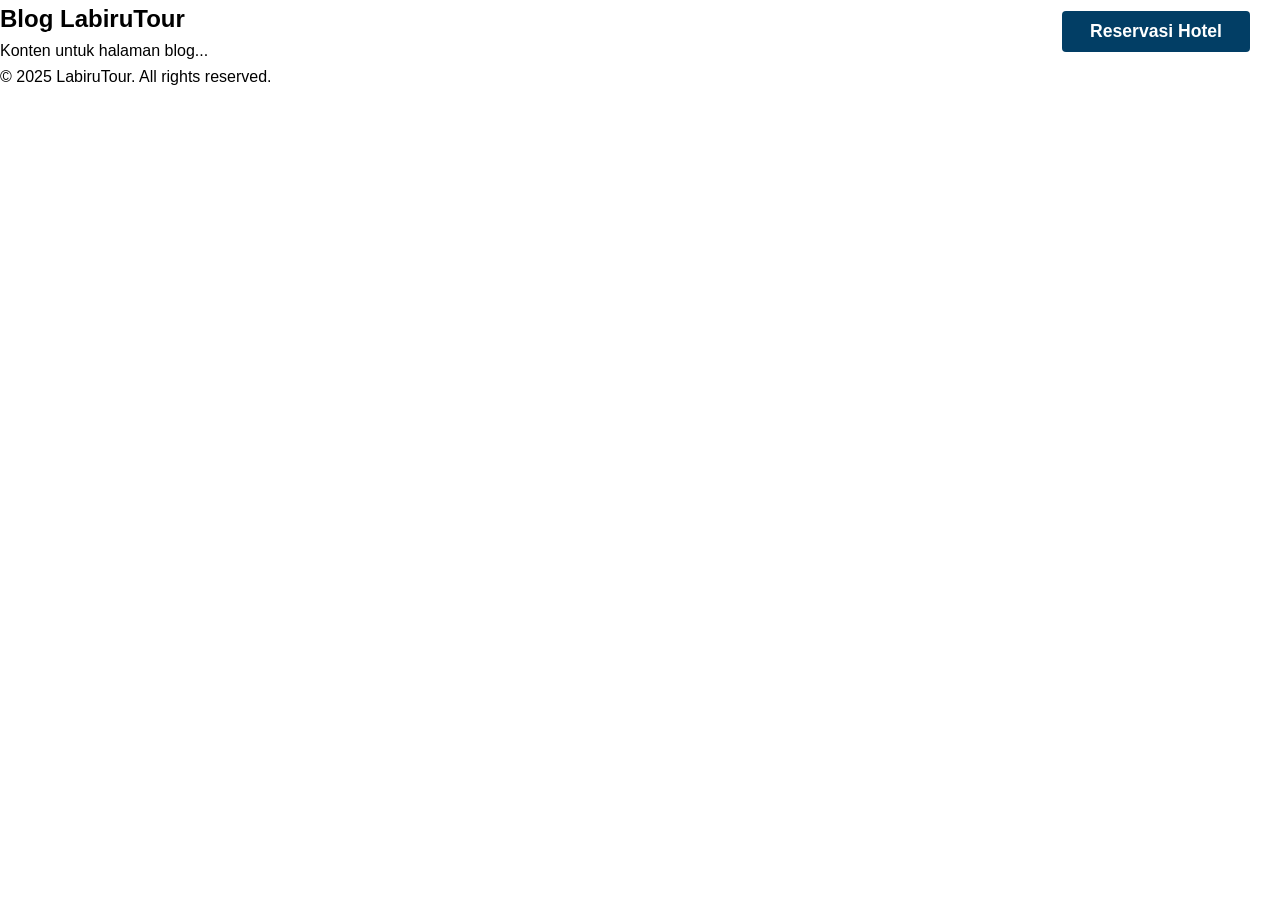
==== blog.html @ 20a16d92 "first commit" ====
<!DOCTYPE html>
<html lang="id">
<head>
  <meta charset="UTF-8">
  <meta name="viewport" content="width=device-width, initial-scale=1.0">
  <title>Blog - Labiru Tour</title>
  <link rel="stylesheet" href="style.css">
</head>
<body>
  <header>
    <nav class="navbar">
      <div class="logo">LabiruTour</div>
      <ul class="nav-links">
        <li><a href="index.html">Beranda</a></li>
        <li><a href="tour.html">Tour</a></li>
        <li><a href="rental.html">Rental</a></li>
        <li><a href="blog.html">Blog</a></li>
        <li><a href="https://wa.me/6281234567890" class="cta">Reservasi Hotel</a></li>
      </ul>
      <div class="hamburger">
        <span></span><span></span><span></span>
      </div>
    </nav>
  </header>

  <section class="page-content">
    <h1>Blog LabiruTour</h1>
    <p>Konten untuk halaman blog...</p>
  </section>

  <footer>
    <p>© 2025 LabiruTour. All rights reserved.</p>
  </footer>
  <script src="script.js"></script>
</body>
</html>
---- style.css ----
/* Reset */
* {
  margin: 0;
  padding: 0;
  box-sizing: border-box;
}

body {
  font-family: Inter, sans-serif;
  line-height: 1.6;
}

/* Navbar */
/* Navbar default */

.navbar {
  display: flex;
  justify-content: space-between;
  align-items: center; /* ✅ bikin logo dan menu rata tengah */
  padding: 10px;
  position: fixed;
  top: 0;
  width: 100%;
  background: transparent;
  z-index: 1000;
  transition: background 0.3s ease;
}

.nav-links a {
  color: #fff;
  text-decoration: none;
  font-weight: 500;
  font-size: 1.3rem;
  transition: color 0.3s ease; /* transisi halus */
}

/* Saat discroll */
.navbar.scrolled {
  background: rgba(0, 0, 0, 0.4); /* transparan gelap */
  backdrop-filter: blur(10px);     /* efek blur */
  -webkit-backdrop-filter: blur(10px);
}

.logo {
  font-size: 22px;
  font-weight: bold;
  color: #fff;
  margin-left: 20px;
  margin-top: 8px;
}
.logo img {
  height: 50px; /* atur tinggi */
  width: auto;  /* biar proporsional */
}
.nav-links {
  display: flex;
  list-style: none;
  gap: 20px;
  align-items: center; /* ✅ pastikan semua item sejajar */
}

.nav-links a {
  color: #fff;
  text-decoration: none;
  font-weight: 500;
  font-size: 1.1rem;
  line-height: 1;       /* ✅ biar sejajar */
  padding: 8px 0;       /* samakan tinggi dengan CTA */
  display: flex;
  align-items: center;
}

.nav-links a:hover {
  color: #023e65; /* berubah jadi oranye */
}
.nav-links li a {
  color: #fff;
  text-decoration: none;
  font-weight: 550;
  font-size: 1.1rem;
  line-height: 1;
  display: flex;
  align-items: center;
  padding: 8px 0;  /* semua link sama tinggi */
}

/* Tombol CTA khusus */
.nav-links li a.cta {
  background: #023e65;
  padding: 12px 28px;       /* ✅ bikin lebih besar */
  border-radius: 4px;
  font-size: 1.1rem;        /* ✅ lebih besar dari menu biasa */
  font-weight: 550;
  margin-right: 20px;
  margin-left: 2px;        /* ✅ beri jarak dari "Blog" */
  display: inline-flex;
  align-items: center;
  justify-content: center;
  height: auto;          /* biar fleksibel mengikuti padding */
  text-align: center;
}

.nav-links li a.cta:hover {
  background: #035a94;
  transform: scale(1.05);
}

.cta {
  background: #023e65;
  border-radius: 8px;
  font-size: 1.1rem;      /* ✅ teks lebih besar */
  color: #fff !important;
  transition: background 0.3s ease, transform 0.2s ease;
  display: flex;          /* pastikan teks tetap center */
  align-items: center;    /* vertikal center */
  justify-content: center;
}

.cta:hover {
  background: #035a94;   /* warna lebih terang */
  transform: scale(1.05); /* sedikit membesar saat hover */
}


/* Hamburger */
.hamburger {
  display: none;
  flex-direction: column;
  cursor: pointer;
  gap: 5px;
}

.hamburger span {
  width: 25px;
  height: 3px;
  background: #fff;
  border-radius: 2px;
}

/* Hero */
.hero {
  position: relative;
  height: 100vh;
  background: url('assets/background.jpg') no-repeat center center;
  background-size: cover;
  background-attachment: fixed;
  display: flex;
  justify-content: center;
  align-items: center;
  color: #fff;
  text-align: center;
  padding: 0 20px;
  z-index: 0; /* biar lebih rendah dari navbar */
}

/* pastikan teks hero tetap kelihatan */
.hero > * {
  position: relative;
  z-index: 2;
}

.hero h1 {
  font-size: 60px;
  margin-bottom: 15px;
}

/* Responsive */
@media (max-width: 768px) {
  .nav-links {
    position: fixed;
    top: 0;
    right: -50%; /* sembunyikan di luar layar */
    height: 100vh;
    width: 50%; /* hanya setengah layar */
    background: rgba(0,0,0,0.95);
    flex-direction: column;
    justify-content: center;
    align-items: center;
    gap: 30px;
    transition: right 0.3s ease-in-out;
    z-index: 999;
  }

  .nav-links.show {
    right: 0; /* geser masuk ke layar */
  }

  .nav-links a {
    font-size: 18px;
    color: #fff;
  }


  .hamburger {
    display: flex;
    z-index: 1000; /* biar tetap di atas */
  }
}

.search-bar {
  margin-top: 30px; /* jarak dari judul */
  display: flex;
  justify-content: center;
  align-items: center;
  background: #fff;
  border-radius: 40px;
  overflow: hidden;
  box-shadow: 0 4px 12px rgba(0,0,0,0.15);
  max-width: 800px;   /* lebih kecil */
  margin-left: auto;
  margin-right: auto;
  height: 50px;       /* fix tinggi biar ramping */
}

.search-bar select {
  border: none;
  padding: 0 16px;
  font-size: 0.95rem;
  color: #333;
  background: #fff;
  cursor: pointer;
  outline: none;
  flex: 1;
  appearance: none;
  height: 100%;       /* ikut tinggi container */
}

.search-bar select:not(:last-child) {
  border-right: 1px solid #ddd;
}

.find-btn {
  background: #023e65;       /* oranye */
  border: none;
  padding: 0 22px;
  font-size: 0.95rem;
  font-weight: bold;
  color: #fff;
  cursor: pointer;
  transition: 0.3s ease;
  height: 100%;              /* sama tinggi dengan select */
  border-radius: 0 40px 40px 0;
}

.find-btn:hover {
  background: #035a94;
}

.paket-section {
  text-align: center;
  padding: 60px 40px;
  background: #fff;
  flex-direction: column;
  align-items: center; 
}

.paket-title {
  font-size: 2rem;
  font-weight: 700;
  margin-bottom: 10px;
}

.paket-subtitle {
  font-size: 1.1rem;
  color: #666;
  margin-bottom: 40px;
}

.paket-grid {
  display: grid;
  grid-template-columns: repeat(3, 1fr);
  gap: 15px; /* ubah angka ini kalau mau lebih rapat atau renggang */
  justify-content: center;
  align-items: start;
  margin: 0 auto;
  padding: 0;
  max-width: 900px;
}

.paket-card {
  background: white;
  border-radius: 20px;
  box-shadow: 0 4px 12px rgba(0,0,0,0.1);
  overflow: hidden;
  transition: transform 0.3s ease, box-shadow 0.3s ease;
  margin: 0; /* pastikan tidak ada margin tambahan */
}

.paket-card:hover {
  transform: translateY(-6px);
  box-shadow: 0 8px 16px rgba(0,0,0,0.15);
}

.paket-card img {
  width: 100%;
  height: 200px;
  object-fit: cover;
}

.paket-card h3 {
  font-size: 1.1rem;
  font-weight: 600;
  margin: 12px 0 6px;
}

.paket-card p {
  color: #666;
  font-size: 0.9rem;
  margin-bottom: 15px;
}

@media (max-width: 1024px) {
  .paket-grid {
    grid-template-columns: repeat(2, 1fr);
  }
}

@media (max-width: 768px) {
  .paket-grid {
    grid-template-columns: repeat(1, 1fr);
  }
}

@media (max-width: 480px) {
  .paket-grid {
    grid-template-columns: 1fr;
  }
}
.btnpaket-container {
  display: flex;
  justify-content: center;   /* ✅ posisikan tombol di tengah horizontal */
  align-items: center;
  width: 100%;               /* ✅ selebar area section */
  margin-top: 30px;
}

.btnpaket {
  padding: 12px;
  font-size: 16px;
  font-weight: bold;
  color: white;
  background: #023e65;
  border: none;
  border-radius: 8px;
  cursor: pointer;
  text-decoration: none;
  transition: all 0.3s ease;
}

.btnpaket:hover {
  background: #035a94;
  transform: scale(1.05);
  box-shadow: 0px 4px 15px rgba(0,0,0,0.2);
}

/* WHY CHOOSE US */
.why-choose-us {
  position: relative;
  background: url('assets/whychooseus.jpg') center center/cover no-repeat;
  padding: 100px 0;
}

.why-choose-us .overlay {
  position: absolute;
  top: 0;
  left: 0;
  width: 100%;
  height: 100%;
  background: rgba(0,0,0,0.55);
  z-index: 1;
}

.why-choose-us .container {
  position: relative;
  z-index: 2;
}

.icon-circle {
  background: white;
  color: #023e65;
  width: 70px;
  height: 70px;
  border-radius: 50%;
  display: flex;
  justify-content: center;
  align-items: center;
  margin: 0 auto;
  font-size: 28px;
}

.feature-box p {
  color: #eaeaea;
  font-size: 14px;
  margin-top: 10px;
}

/* TESTIMONIALS */
.testimonials {
  background: #f9f9f9;
  padding: 90px 0;
}

.testimonial-box {
  background: white;
  padding: 30px 20px;
  border-radius: 10px;
  box-shadow: 0px 6px 15px rgba(0,0,0,0.08);
  height: 100%;
}

.quote-icon {
  font-size: 30px;
  color: #023e65;
  margin-bottom: 15px;
}

.testimonial-box p {
  font-size: 14px;
  color: #555;
  margin-bottom: 20px;
}

.customer-name {
  color: #023e65;
  font-weight: bold;
  text-transform: uppercase;
  font-size: 13px;
}
/* Bagian Client */
.clients {
  text-align: center;
  margin-top: 60px;
}

.clients .section-title {
  font-size: 1.5rem; /* lebih kecil dari sebelumnya */
  font-weight: 700;
  color: #222;
  margin-bottom: 10px;
}

.clients .section-subtitle {
  font-size: 0.9rem;
  color: #444;
  max-width: 700px;
  margin: 0 auto 40px;
  line-height: 1.5;
}

/* Grid logo rata tengah */
.clients .client-grid {
  display: grid;
  grid-template-columns: repeat(auto-fit, minmax(120px, 1fr));
  gap: 25px;
  justify-content: center;
  align-items: center;
  max-width: 900px; /* membatasi lebar total grid agar logo di tengah */
  margin: 0 auto;
}

/* Kartu logo */
.client-logo {
  background: #fff;
  border: 1px solid #eee;
  border-radius: 16px;
  padding: 20px;
  box-shadow: 0px 4px 8px rgba(0,0,0,0.05);
  transition: all 0.3s ease;
}

.client-logo img {
  width: 100%;
  height: 60px;
  object-fit: contain;
  filter: grayscale(100%);
  transition: all 0.3s ease;
}

.client-logo:hover {
  transform: translateY(-5px);
  box-shadow: 0px 8px 15px rgba(0,0,0,0.1);
}

.client-logo:hover img {
  filter: grayscale(0%);
}

/* Responsif */
@media (max-width: 768px) {
  .clients .client-grid {
    grid-template-columns: repeat(3, 1fr);
  }
}

@media (max-width: 480px) {
  .clients .client-grid {
    grid-template-columns: repeat(2, 1fr);
  }
}
.blog-section {
  background-color: #fff;
}
.blog-card img {
  width: 100%;
  height: 220px;
  object-fit: cover;
  transition: transform 0.4s ease;
}
.blog-card:hover img {
  transform: scale(1.05);
}
.blog-card {
  transition: box-shadow 0.3s ease;
}
.blog-card:hover {
  box-shadow: 0px 6px 18px rgba(0,0,0,0.1);
}

.clients-section h2 {
  font-size: 1.8rem;
  color: #222;
}

.clients-section p {
  font-size: 1rem;
  color: #666;
  line-height: 1.6;
}

.clients-grid {
  display: grid;
  grid-template-columns: repeat(6, 1fr); /* 6 grid per baris */
  gap: 15px; /* jarak antar grid */
  justify-content: center; /* pusatkan seluruh grid */
  align-items: center; /* pusatkan secara vertikal */
  margin-top: 30px;
  max-width: 1000px; /* agar tidak melebar terlalu jauh */
  margin-left: auto;
  margin-right: auto;
}
@media (max-width: 992px) {
  .clients-grid {
    grid-template-columns: repeat(4, 1fr);
  }
}

@media (max-width: 600px) {
  .clients-grid {
    grid-template-columns: repeat(2, 1fr);
  }
}


.client-logo {
  background: #fff;
  border-radius: 15px;
  padding: 20px;
  box-shadow: 0 2px 10px rgba(0, 0, 0, 0.08);
  transition: all 0.2s ease;
  display: flex;
  justify-content: center;
  align-items: center;
}

.client-logo:hover {
  transform: scale(1.05);
  box-shadow: 0 4px 15px rgba(0, 0, 0, 0.15);
}

.client-logo img {
  width: 80px;
  height: auto;
  object-fit: contain;
}

.blog-section {
  background-color: #fff;
  padding: 60px 20px;
}

.blog-section h2 {
  font-weight: 700;
  margin-bottom: 10px;
}

.blog-section .subtitle {
  color: #777;
  margin-bottom: 40px;
}

.blog-grid {
  display: grid;
  grid-template-columns: repeat(3, 1fr);
  gap: 25px;
  justify-content: center;
  align-items: stretch;
}

.blog-card {
  background-color: #fff;
  border: 1px solid #eee;
  transition: 0.3s ease;
}

.blog-card img {
  width: 100%;
  height: 220px;
  object-fit: cover;
}

.blog-card:hover {
  transform: translateY(-5px);
  box-shadow: 0 8px 20px rgba(0,0,0,0.1);
}

.blog-content {
  padding: 15px;
}

.blog-content .meta {
  color: #f39c12;
  font-size: 14px;
  margin-bottom: 10px;
}

.blog-content .meta i {
  margin-right: 5px;
}

.blog-title {
  font-weight: 600;
  color: #0056a3;
  line-height: 1.4;
}

.btn-container {
  margin-top: 40px;
}

.btn-orange {
  display: inline-block;
  background-color: #f39c12;
  color: #fff;
  padding: 12px 35px;
  border-radius: 30px;
  text-decoration: none;
  font-weight: 600;
  transition: background 0.3s;
}

.btn-orange:hover {
  background-color: #d98207;
}

/* Responsif */
@media (max-width: 992px) {
  .blog-grid {
    grid-template-columns: repeat(2, 1fr);
  }
}

@media (max-width: 600px) {
  .blog-grid {
    grid-template-columns: 1fr;
  }
}
.testimonial-section {
  text-align: center;
  padding: 80px 10%;
  background-color: #faf9f8;
  font-family: "Poppins", sans-serif;
  color: #333;
}

/* === Header === */
.testimonial-header h2 {
  font-size: 2.4rem;
  font-weight: 600;
  color: #333;
  margin-bottom: 10px;
}

.testimonial-header span {
  color: #2d4739;
  font-weight: 700;
}

.stars {
  font-size: 1.4rem;
  color: #f4b400;
  margin: 8px 0;
}

.testimonial-header p {
  font-size: 1rem;
  color: #555;
  margin: 5px 0;
}

.review-platforms img {
  height: 22px;
  margin: 5px 10px;
  opacity: 0.9;
}

/* === Grid === */
.testimonial-grid {
  display: flex;
  flex-wrap: wrap;
  justify-content: center;
  gap: 25px;
  margin-top: 40px;
}

.testimonial-card {
  background: #f3ecec;
  border-radius: 15px;
  padding: 25px 20px;
  width: 240px;
  min-height: 230px;
  text-align: left;
  box-shadow: 0 2px 5px rgba(0,0,0,0.05);
  transition: transform 0.3s ease, box-shadow 0.3s ease;
}

.testimonial-card:hover {
  transform: translateY(-5px);
  box-shadow: 0 4px 15px rgba(0,0,0,0.1);
}

.testimonial-card.light-green {
  background-color: #e7f3ef;
}

/* === Text inside cards === */
.testimonial-card p {
  font-size: 0.92rem;
  color: #333;
  line-height: 1.5;
  margin-bottom: 15px;
}

.author {
  display: flex;
  align-items: center;
  gap: 10px;
}

.author img {
  width: 30px;
  height: 30px;
  border-radius: 50%;
}

.author h4 {
  font-size: 0.95rem;
  font-weight: 500;
  margin: 0;
  color: #333;
}

/* === Button === */
.more-btn {
  margin-top: 40px;
  padding: 12px 28px;
  border: 1.5px solid #333;
  background: white;
  border-radius: 8px;
  font-size: 0.95rem;
  font-weight: 500;
  cursor: pointer;
  transition: all 0.3s ease;
}

.more-btn:hover {
  background-color: #333;
  color: white;
}

/* ===== Footer Section ===== */
/* ================= NEWSLETTER ================= */
.newsletter-section {
  background:
    linear-gradient(90deg, rgba(42, 63, 140, 0.65) 0%, rgba(24, 35, 94, 0.65) 100%),
    url('https://images.unsplash.com/photo-1490437339282-5c43b8d9b7d1?auto=format&fit=crop&w=1950&q=80')
    center/cover no-repeat;
  padding: 90px 0;
}

.newsletter-section h2 {
  font-size: 28px;
  letter-spacing: 0.3px;
}

.newsletter-sub {
  opacity: 0.9;
  font-size: 14px;
}

.newsletter-form input {
  width: 260px;
  padding: 10px 18px;
  border-radius: 3px;
  border: none;
  font-size: 14px;
  outline: none;
}

.btn-subscribe {
  background-color: #008c95;
  color: #fff;
  border: none;
  font-size: 14px;
  padding: 8px 20px;
  border-radius: 3px;
}

.btn-subscribe:hover {
  background-color: #006f76;
}

.btn-download {
  background-color: #008c95;
  color: #fff;
  font-size: 13px;
  padding: 7px 18px;
  border-radius: 3px;
  border: none;
}


/* ================= MAIN FOOTER ================= */
.main-footer {
  background-color: #0f6f78;
}

.footer-bottom {
  background-color: #0b5f67;
}

.main-footer h6 {
  font-size: 14px;
  margin-bottom: 15px;
}

.main-footer p,
.main-footer li {
  font-size: 13px;
  opacity: 0.95;
}

.footer-links a {
  text-decoration: none;
  color: #ffffff;
  transition: 0.3s;
}

.footer-links a:hover {
  text-decoration: underline;
  opacity: 1;
}

/* Social */
.social-icons a {
  font-size: 18px;
  margin-right: 18px;
  color: #ffffff;
  transition: 0.3s;
}

.social-icons a:hover {
  opacity: 0.7;
}

/* Payment Logos */
.payment-icons {
  display: flex;
  flex-wrap: wrap;
  gap: 10px;
}

.payment-icons img {
  background: #ffffff;
  padding: 6px 10px;
  border-radius: 4px;
  height: 38px;
  object-fit: contain;
}

/* Logo */
.footer-logo {
  width: 130px;
  opacity: 0.9;
}

/* Bottom Bar */
.footer-bottom {
  background-color: #0b5660;
  padding: 12px 0;
  font-size: 12px;
}
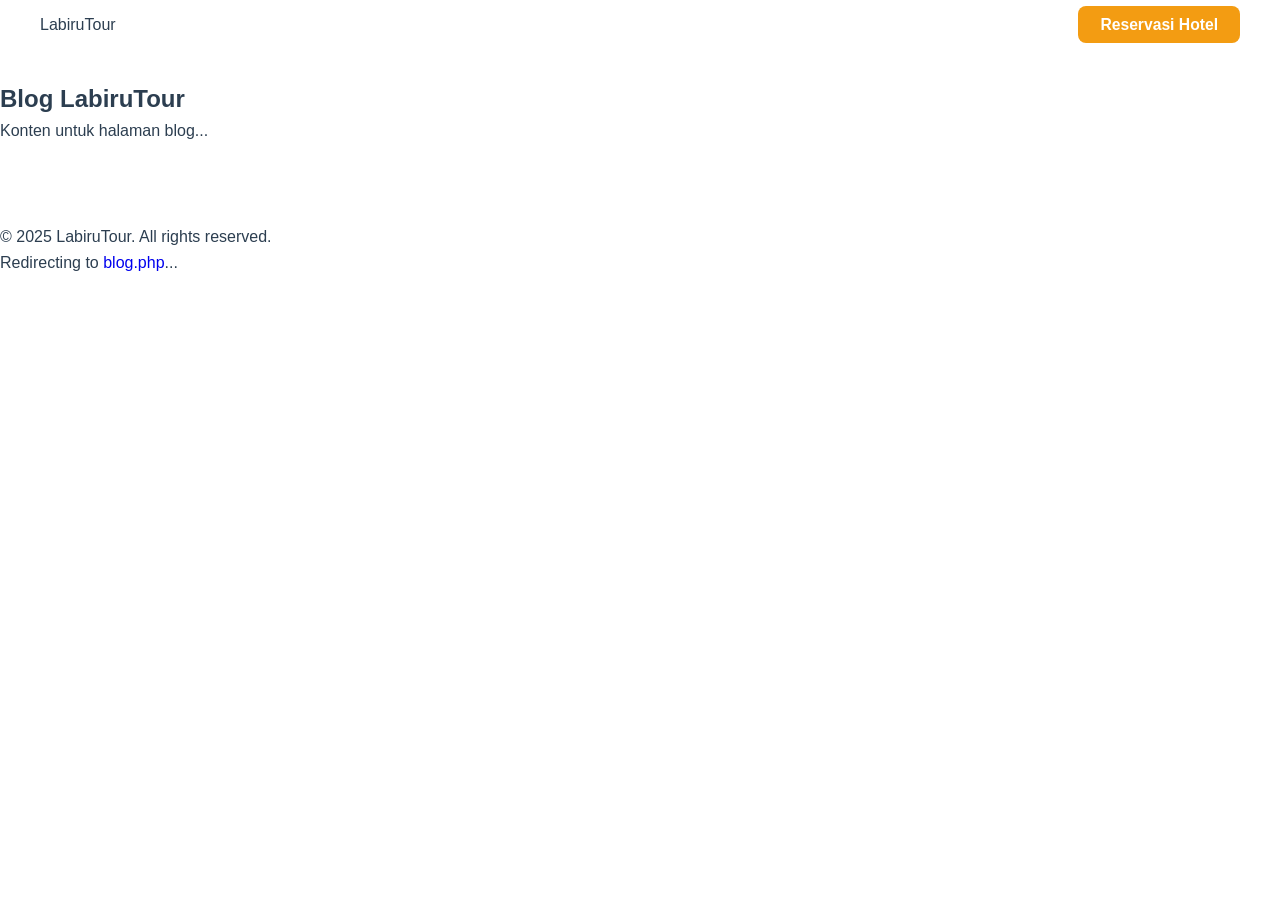
==== commit e1e20130: "feat: lengkapi website DNA Vacation (frontend + admin + DB) Membangun website travel/tour booking le" ====
--- a/blog.html
+++ b/blog.html
@@ -1,36 +1,46 @@
-<!DOCTYPE html>
+<!doctype html>
 <html lang="id">
-<head>
-  <meta charset="UTF-8">
-  <meta name="viewport" content="width=device-width, initial-scale=1.0">
-  <title>Blog - Labiru Tour</title>
-  <link rel="stylesheet" href="style.css">
-</head>
-<body>
-  <header>
-    <nav class="navbar">
-      <div class="logo">LabiruTour</div>
-      <ul class="nav-links">
-        <li><a href="index.html">Beranda</a></li>
-        <li><a href="tour.html">Tour</a></li>
-        <li><a href="rental.html">Rental</a></li>
-        <li><a href="blog.html">Blog</a></li>
-        <li><a href="https://wa.me/6281234567890" class="cta">Reservasi Hotel</a></li>
-      </ul>
-      <div class="hamburger">
-        <span></span><span></span><span></span>
-      </div>
-    </nav>
-  </header>
+  <head>
+    <meta charset="UTF-8" />
+    <meta name="viewport" content="width=device-width, initial-scale=1.0" />
+    <title>Blog - Labiru Tour</title>
+    <link rel="stylesheet" href="style.css" />
+  </head>
+  <body>
+    <header>
+      <nav class="navbar">
+        <div class="logo">LabiruTour</div>
+        <ul class="nav-links">
+          <li><a href="index.html">Beranda</a></li>
+          <li><a href="tour.html">Tour</a></li>
+          <li><a href="rental.html">Rental</a></li>
+          <li><a href="blog.html">Blog</a></li>
+          <li>
+            <a href="https://wa.me/6281234567890" class="cta"
+              >Reservasi Hotel</a
+            >
+          </li>
+        </ul>
+        <div class="hamburger"><span></span><span></span><span></span></div>
+      </nav>
+    </header>
 
-  <section class="page-content">
-    <h1>Blog LabiruTour</h1>
-    <p>Konten untuk halaman blog...</p>
-  </section>
+    <section class="page-content">
+      <h1>Blog LabiruTour</h1>
+      <p>Konten untuk halaman blog...</p>
+    </section>
 
-  <footer>
-    <p>© 2025 LabiruTour. All rights reserved.</p>
-  </footer>
-  <script src="script.js"></script>
-</body>
+    <footer>
+      <p>© 2025 LabiruTour. All rights reserved.</p>
+    </footer>
+    <script src="script.js"></script>
+  </body>
 </html>
+<html>
+  <head>
+    <meta http-equiv="refresh" content="0; url=blog.php" />
+  </head>
+  <body>
+    <p>Redirecting to <a href="blog.php">blog.php</a>...</p>
+  </body>
+</html>
--- a/style.css
+++ b/style.css
@@ -1,901 +1,375 @@
-/* Reset */
-* {
-  margin: 0;
-  padding: 0;
-  box-sizing: border-box;
-}
-
-body {
-  font-family: Inter, sans-serif;
-  line-height: 1.6;
-}
-
-/* Navbar */
-/* Navbar default */
-
+/* =====================================================
+   DNA VACATION — Global Styles
+   Brand colors: #0a3d62 (deep ocean), #1e6091 (sky), #f39c12 (sunset)
+   ===================================================== */
+* { margin: 0; padding: 0; box-sizing: border-box; }
+body { font-family: 'Inter', sans-serif; line-height: 1.6; color: #2c3e50; background: #fff; }
+
+a { text-decoration: none; }
+img { max-width: 100%; display: block; }
+
+/* ========== Navbar ========== */
 .navbar {
-  display: flex;
-  justify-content: space-between;
-  align-items: center; /* ✅ bikin logo dan menu rata tengah */
-  padding: 10px;
-  position: fixed;
-  top: 0;
-  width: 100%;
-  background: transparent;
-  z-index: 1000;
-  transition: background 0.3s ease;
-}
-
-.nav-links a {
-  color: #fff;
-  text-decoration: none;
-  font-weight: 500;
-  font-size: 1.3rem;
-  transition: color 0.3s ease; /* transisi halus */
-}
-
-/* Saat discroll */
+    display: flex; justify-content: space-between; align-items: center;
+    padding: 12px 40px;
+    position: fixed; top: 0; left: 0; width: 100%;
+    background: transparent; z-index: 1000;
+    transition: all 0.35s ease;
+}
 .navbar.scrolled {
-  background: rgba(0, 0, 0, 0.4); /* transparan gelap */
-  backdrop-filter: blur(10px);     /* efek blur */
-  -webkit-backdrop-filter: blur(10px);
-}
-
-.logo {
-  font-size: 22px;
-  font-weight: bold;
-  color: #fff;
-  margin-left: 20px;
-  margin-top: 8px;
-}
-.logo img {
-  height: 50px; /* atur tinggi */
-  width: auto;  /* biar proporsional */
-}
-.nav-links {
-  display: flex;
-  list-style: none;
-  gap: 20px;
-  align-items: center; /* ✅ pastikan semua item sejajar */
-}
-
-.nav-links a {
-  color: #fff;
-  text-decoration: none;
-  font-weight: 500;
-  font-size: 1.1rem;
-  line-height: 1;       /* ✅ biar sejajar */
-  padding: 8px 0;       /* samakan tinggi dengan CTA */
-  display: flex;
-  align-items: center;
-}
-
-.nav-links a:hover {
-  color: #023e65; /* berubah jadi oranye */
-}
+    background: rgba(10, 61, 98, 0.92);
+    backdrop-filter: blur(14px);
+    -webkit-backdrop-filter: blur(14px);
+    box-shadow: 0 4px 20px rgba(0,0,0,0.15);
+    padding: 8px 40px;
+}
+.logo a { display: inline-block; }
+.logo img { height: 50px; width: auto; background: #fff; padding: 4px 10px; border-radius: 8px; }
+
+.nav-links { display: flex; list-style: none; gap: 6px; align-items: center; }
 .nav-links li a {
-  color: #fff;
-  text-decoration: none;
-  font-weight: 550;
-  font-size: 1.1rem;
-  line-height: 1;
-  display: flex;
-  align-items: center;
-  padding: 8px 0;  /* semua link sama tinggi */
-}
-
-/* Tombol CTA khusus */
+    color: #fff; font-weight: 500; font-size: 0.98rem;
+    padding: 10px 14px; border-radius: 8px;
+    transition: all 0.3s ease;
+}
+.nav-links li a:hover { background: rgba(255,255,255,0.15); }
+.nav-links li a.active { background: rgba(255,255,255,0.2); }
 .nav-links li a.cta {
-  background: #023e65;
-  padding: 12px 28px;       /* ✅ bikin lebih besar */
-  border-radius: 4px;
-  font-size: 1.1rem;        /* ✅ lebih besar dari menu biasa */
-  font-weight: 550;
-  margin-right: 20px;
-  margin-left: 2px;        /* ✅ beri jarak dari "Blog" */
-  display: inline-flex;
-  align-items: center;
-  justify-content: center;
-  height: auto;          /* biar fleksibel mengikuti padding */
-  text-align: center;
-}
-
-.nav-links li a.cta:hover {
-  background: #035a94;
-  transform: scale(1.05);
-}
-
-.cta {
-  background: #023e65;
-  border-radius: 8px;
-  font-size: 1.1rem;      /* ✅ teks lebih besar */
-  color: #fff !important;
-  transition: background 0.3s ease, transform 0.2s ease;
-  display: flex;          /* pastikan teks tetap center */
-  align-items: center;    /* vertikal center */
-  justify-content: center;
-}
-
-.cta:hover {
-  background: #035a94;   /* warna lebih terang */
-  transform: scale(1.05); /* sedikit membesar saat hover */
-}
-
-
-/* Hamburger */
-.hamburger {
-  display: none;
-  flex-direction: column;
-  cursor: pointer;
-  gap: 5px;
-}
-
-.hamburger span {
-  width: 25px;
-  height: 3px;
-  background: #fff;
-  border-radius: 2px;
-}
-
-/* Hero */
+    background: #f39c12; color: #fff; padding: 10px 22px; font-weight: 600;
+    margin-left: 10px;
+}
+.nav-links li a.cta:hover { background: #e67e22; transform: translateY(-2px); }
+
+.hamburger { display: none; flex-direction: column; cursor: pointer; gap: 5px; }
+.hamburger span { width: 26px; height: 3px; background: #fff; border-radius: 3px; }
+
+/* ========== Hero ========== */
 .hero {
-  position: relative;
-  height: 100vh;
-  background: url('assets/background.jpg') no-repeat center center;
-  background-size: cover;
-  background-attachment: fixed;
-  display: flex;
-  justify-content: center;
-  align-items: center;
-  color: #fff;
-  text-align: center;
-  padding: 0 20px;
-  z-index: 0; /* biar lebih rendah dari navbar */
-}
-
-/* pastikan teks hero tetap kelihatan */
-.hero > * {
-  position: relative;
-  z-index: 2;
-}
-
+    position: relative; height: 100vh; min-height: 600px;
+    background: linear-gradient(135deg, rgba(10,61,98,0.45), rgba(30,96,145,0.45)), url('assets/background.jpg') center/cover no-repeat;
+    display: flex; justify-content: center; align-items: center;
+    color: #fff; text-align: center; padding: 0 20px;
+}
+.hero-content { max-width: 1000px; }
 .hero h1 {
-  font-size: 60px;
-  margin-bottom: 15px;
-}
-
-/* Responsive */
+    font-size: clamp(2rem, 5vw, 4rem);
+    font-weight: 800; line-height: 1.15;
+    text-shadow: 0 4px 24px rgba(0,0,0,0.4);
+    margin-bottom: 18px;
+}
+.hero p.lead { font-size: 1.15rem; opacity: 0.95; margin-bottom: 32px; }
+.hero-cta { display: flex; gap: 14px; justify-content: center; flex-wrap: wrap; margin-top: 14px; }
+.btn-primary-dna {
+    background: #f39c12; color: #fff; border: none;
+    padding: 14px 30px; border-radius: 50px;
+    font-weight: 600; font-size: 1rem;
+    transition: all 0.3s ease;
+}
+.btn-primary-dna:hover { background: #e67e22; transform: translateY(-3px); box-shadow: 0 8px 20px rgba(243,156,18,0.45); color: #fff; }
+.btn-outline-dna {
+    background: rgba(255,255,255,0.15); color: #fff;
+    border: 2px solid #fff; padding: 12px 28px; border-radius: 50px;
+    font-weight: 600; transition: all 0.3s ease;
+}
+.btn-outline-dna:hover { background: #fff; color: #0a3d62; }
+
+/* Hero search bar */
+.search-bar {
+    margin-top: 38px;
+    display: flex; align-items: center;
+    background: #fff; border-radius: 50px;
+    overflow: hidden; box-shadow: 0 12px 35px rgba(0,0,0,0.2);
+    max-width: 900px; margin-left: auto; margin-right: auto;
+    height: 60px;
+}
+.search-bar select, .search-bar input {
+    border: none; padding: 0 20px; font-size: 0.95rem; color: #333;
+    background: #fff; cursor: pointer; outline: none; flex: 1;
+    appearance: none; height: 100%;
+    -webkit-appearance: none;
+}
+.search-bar select:not(:last-of-type), .search-bar input:not(:last-of-type) { border-right: 1px solid #e0e0e0; }
+.find-btn {
+    background: #0a3d62; border: none; padding: 0 32px;
+    font-size: 0.95rem; font-weight: 600; color: #fff;
+    cursor: pointer; height: 100%; transition: 0.3s ease;
+}
+.find-btn:hover { background: #1e6091; }
+
+/* ========== Section dasar ========== */
+section { padding: 80px 0; }
+.section-title { text-align: center; margin-bottom: 48px; }
+.section-title h2 { font-size: 2.4rem; font-weight: 700; color: #0a3d62; margin-bottom: 12px; }
+.section-title p { color: #666; font-size: 1.05rem; max-width: 600px; margin: 0 auto; }
+
+/* ========== Card paket tour (homepage) ========== */
+.paket-section { background: #fff; padding: 80px 20px; text-align: center; }
+.paket-title { font-size: 2.2rem; font-weight: 700; color: #0a3d62; margin-bottom: 10px; }
+.paket-subtitle { font-size: 1.05rem; color: #666; margin-bottom: 50px; }
+.paket-grid {
+    display: grid; grid-template-columns: repeat(3, 1fr);
+    gap: 26px; max-width: 1200px; margin: 0 auto;
+}
+.paket-card {
+    background: #fff; border-radius: 18px; overflow: hidden;
+    box-shadow: 0 6px 24px rgba(0,0,0,0.08);
+    transition: all 0.35s ease; text-decoration: none; color: inherit;
+    display: flex; flex-direction: column;
+    position: relative;
+}
+.paket-card:hover { transform: translateY(-8px); box-shadow: 0 18px 40px rgba(0,0,0,0.15); }
+.paket-card img { width: 100%; height: 220px; object-fit: cover; }
+.paket-card .body { padding: 20px; text-align: left; }
+.paket-card h3 { font-size: 1.1rem; font-weight: 700; margin-bottom: 8px; color: #0a3d62; }
+.paket-card .meta { color: #666; font-size: 0.9rem; margin-bottom: 10px; }
+.paket-card .meta i { color: #f39c12; margin-right: 4px; }
+.paket-card .price {
+    color: #f39c12; font-weight: 700; font-size: 1.05rem;
+    margin-top: 8px;
+}
+.paket-card .price small { color: #999; font-weight: 400; font-size: 0.78rem; }
+.badge-card {
+    position: absolute; top: 14px; left: 14px;
+    background: #f39c12; color: #fff;
+    padding: 5px 12px; border-radius: 30px;
+    font-size: 0.72rem; font-weight: 700; text-transform: uppercase;
+    letter-spacing: 0.5px;
+}
+.badge-card.promo { background: #e74c3c; }
+
+@media (max-width: 992px) { .paket-grid { grid-template-columns: repeat(2, 1fr); } }
+@media (max-width: 600px) { .paket-grid { grid-template-columns: 1fr; } }
+
+.btnpaket-container { display: flex; justify-content: center; margin-top: 40px; }
+.btnpaket {
+    padding: 14px 32px; font-size: 1rem; font-weight: 600;
+    color: #fff; background: #0a3d62; border-radius: 50px;
+    text-decoration: none; transition: all 0.3s ease;
+}
+.btnpaket:hover { background: #1e6091; transform: translateY(-3px); box-shadow: 0 8px 20px rgba(10,61,98,0.3); color: #fff; }
+
+/* ========== Why Choose Us ========== */
+.why-choose-us {
+    position: relative; padding: 100px 0;
+    background: linear-gradient(135deg, #0a3d62 0%, #1e6091 100%);
+    color: #fff;
+}
+.why-choose-us h2 { font-weight: 700; color: #fff; margin-bottom: 12px; }
+.why-choose-us .lead { opacity: 0.9; margin-bottom: 50px; }
+.feature-box { text-align: center; padding: 20px; }
+.icon-circle {
+    background: rgba(255,255,255,0.15); color: #fff;
+    width: 90px; height: 90px; border-radius: 50%;
+    display: flex; justify-content: center; align-items: center;
+    margin: 0 auto 20px; font-size: 36px;
+    border: 2px solid rgba(255,255,255,0.3);
+    transition: all 0.3s ease;
+}
+.feature-box:hover .icon-circle { background: #f39c12; border-color: #f39c12; transform: scale(1.1); }
+.feature-box h5 { font-weight: 700; margin-bottom: 12px; }
+.feature-box p { opacity: 0.9; font-size: 0.95rem; }
+
+/* ========== Category Section ========== */
+.category-section { padding: 80px 20px; background: #f8f9fb; }
+.category-grid {
+    display: grid; grid-template-columns: repeat(4, 1fr);
+    gap: 20px; max-width: 1200px; margin: 40px auto 0;
+}
+.category-card {
+    background: #fff; padding: 35px 20px; border-radius: 16px;
+    text-align: center; text-decoration: none; color: inherit;
+    box-shadow: 0 4px 18px rgba(0,0,0,0.06);
+    transition: all 0.3s ease;
+}
+.category-card:hover { transform: translateY(-8px); box-shadow: 0 18px 40px rgba(0,0,0,0.12); color: inherit; }
+.category-card i {
+    font-size: 48px; color: #0a3d62; margin-bottom: 18px;
+    background: #e9f1f8; width: 90px; height: 90px;
+    border-radius: 50%; display: inline-flex;
+    align-items: center; justify-content: center;
+}
+.category-card h4 { color: #0a3d62; font-weight: 700; font-size: 1.15rem; margin-bottom: 8px; }
+.category-card p { color: #666; font-size: 0.9rem; }
+@media (max-width: 992px) { .category-grid { grid-template-columns: repeat(2, 1fr); } }
+@media (max-width: 480px) { .category-grid { grid-template-columns: 1fr; } }
+
+/* ========== Testimonial ========== */
+.testimonial-section { background: #faf9f8; padding: 80px 20px; text-align: center; }
+.testimonial-header h2 { font-size: 2.2rem; font-weight: 700; color: #0a3d62; margin-bottom: 10px; }
+.stars { font-size: 1.5rem; color: #f4b400; margin: 10px 0; }
+.testimonial-grid {
+    display: grid; grid-template-columns: repeat(auto-fit, minmax(260px, 1fr));
+    gap: 22px; max-width: 1200px; margin: 40px auto 0;
+}
+.testimonial-card {
+    background: #fff; border-radius: 16px; padding: 28px 24px;
+    text-align: left; box-shadow: 0 4px 16px rgba(0,0,0,0.06);
+    transition: all 0.3s ease;
+}
+.testimonial-card:hover { transform: translateY(-5px); box-shadow: 0 12px 30px rgba(0,0,0,0.12); }
+.testimonial-card .quote { color: #f39c12; font-size: 1.6rem; margin-bottom: 10px; }
+.testimonial-card p { font-size: 0.95rem; color: #444; line-height: 1.65; margin-bottom: 18px; }
+.testimonial-card .author { display: flex; align-items: center; gap: 12px; }
+.testimonial-card .author .avatar {
+    width: 44px; height: 44px; border-radius: 50%;
+    background: #0a3d62; color: #fff;
+    display: flex; align-items: center; justify-content: center;
+    font-weight: 700;
+}
+.testimonial-card .author h4 { font-size: 1rem; font-weight: 600; margin: 0; color: #0a3d62; }
+.testimonial-card .author .rating { color: #f4b400; font-size: 0.85rem; }
+
+/* ========== Blog Section ========== */
+.blog-section { padding: 80px 20px; background: #fff; text-align: center; }
+.blog-grid {
+    display: grid; grid-template-columns: repeat(3, 1fr);
+    gap: 26px; max-width: 1200px; margin: 40px auto 0;
+}
+.blog-card {
+    background: #fff; border-radius: 16px; overflow: hidden;
+    box-shadow: 0 4px 16px rgba(0,0,0,0.06);
+    transition: all 0.3s ease; text-align: left;
+    text-decoration: none; color: inherit;
+    display: flex; flex-direction: column;
+}
+.blog-card:hover { transform: translateY(-8px); box-shadow: 0 18px 40px rgba(0,0,0,0.12); color: inherit; }
+.blog-card img { width: 100%; height: 200px; object-fit: cover; }
+.blog-content { padding: 22px; }
+.blog-content .meta { color: #f39c12; font-size: 0.82rem; margin-bottom: 10px; text-transform: uppercase; font-weight: 600; }
+.blog-content .meta i { margin-right: 5px; }
+.blog-content h5 { color: #0a3d62; font-weight: 700; line-height: 1.4; font-size: 1.1rem; margin-bottom: 10px; }
+.blog-content p { color: #666; font-size: 0.92rem; }
+@media (max-width: 992px) { .blog-grid { grid-template-columns: repeat(2, 1fr); } }
+@media (max-width: 600px) { .blog-grid { grid-template-columns: 1fr; } }
+
+/* ========== Footer ========== */
+.main-footer {
+    background: linear-gradient(135deg, #0a3d62 0%, #082c47 100%);
+    color: #fff; padding: 70px 0 0;
+}
+.main-footer h6 { font-size: 0.95rem; margin-bottom: 18px; letter-spacing: 1px; text-transform: uppercase; }
+.main-footer p, .main-footer li { font-size: 0.9rem; opacity: 0.92; }
+.footer-links { list-style: none; padding: 0; }
+.footer-links li { margin-bottom: 8px; }
+.footer-links a { color: #fff; opacity: 0.85; text-decoration: none; transition: 0.3s; }
+.footer-links a:hover { color: #f39c12; opacity: 1; padding-left: 6px; }
+.social-icons a {
+    font-size: 18px; margin-right: 12px; color: #fff;
+    width: 40px; height: 40px;
+    border-radius: 50%; background: rgba(255,255,255,0.1);
+    display: inline-flex; align-items: center; justify-content: center;
+    transition: 0.3s;
+}
+.social-icons a:hover { background: #f39c12; transform: translateY(-3px); }
+.footer-bottom {
+    background: rgba(0,0,0,0.2);
+    padding: 18px 0; font-size: 0.85rem;
+    margin-top: 40px;
+}
+
+/* ========== Floating WhatsApp ========== */
+.float-wa {
+    position: fixed; bottom: 25px; right: 25px;
+    width: 60px; height: 60px; border-radius: 50%;
+    background: #25d366; color: #fff;
+    display: flex; align-items: center; justify-content: center;
+    font-size: 30px; z-index: 999;
+    box-shadow: 0 8px 20px rgba(37,211,102,0.5);
+    transition: all 0.3s ease;
+    animation: pulseWA 2s infinite;
+}
+.float-wa:hover { transform: scale(1.1); color: #fff; }
+@keyframes pulseWA {
+    0% { box-shadow: 0 0 0 0 rgba(37,211,102,0.5); }
+    70% { box-shadow: 0 0 0 18px rgba(37,211,102,0); }
+    100% { box-shadow: 0 0 0 0 rgba(37,211,102,0); }
+}
+
+/* ========== Page Hero (subpage) ========== */
+.page-hero {
+    background: linear-gradient(135deg, rgba(10,61,98,0.85), rgba(30,96,145,0.85)), url('assets/background.jpg') center/cover no-repeat;
+    color: #fff; padding: 160px 20px 80px; text-align: center;
+}
+.page-hero h1 { font-size: 2.8rem; font-weight: 800; margin-bottom: 12px; }
+.page-hero .breadcrumb-trail { opacity: 0.9; }
+.page-hero .breadcrumb-trail a { color: #fff; text-decoration: none; }
+
+/* ========== Tour List ========== */
+.tour-list-section { padding: 60px 0; background: #f8f9fb; }
+.filter-bar {
+    background: #fff; padding: 25px; border-radius: 14px;
+    box-shadow: 0 4px 18px rgba(0,0,0,0.06); margin-bottom: 35px;
+}
+.filter-bar select, .filter-bar input {
+    border: 1px solid #e0e0e0; border-radius: 8px;
+    padding: 10px 14px; font-size: 0.92rem;
+}
+.tour-grid {
+    display: grid; grid-template-columns: repeat(auto-fill, minmax(280px, 1fr));
+    gap: 24px;
+}
+
+/* ========== Tour Detail ========== */
+.tour-detail-hero {
+    height: 480px; overflow: hidden; position: relative;
+}
+.tour-detail-hero img { width: 100%; height: 100%; object-fit: cover; }
+.tour-detail-info { background: #fff; padding: 40px; border-radius: 16px; box-shadow: 0 4px 18px rgba(0,0,0,0.07); margin-top: -80px; position: relative; z-index: 5; }
+.tour-detail-info h1 { color: #0a3d62; font-weight: 800; margin-bottom: 14px; }
+.tour-detail-info .meta-row { display: flex; gap: 20px; flex-wrap: wrap; color: #666; margin-bottom: 24px; }
+.tour-detail-info .meta-row span i { color: #f39c12; margin-right: 6px; }
+.tour-price-box {
+    background: linear-gradient(135deg, #0a3d62, #1e6091);
+    color: #fff; padding: 24px; border-radius: 14px; margin-bottom: 20px;
+}
+.tour-price-box .price { font-size: 2rem; font-weight: 800; }
+.tour-price-box small { opacity: 0.85; }
+.section-title-detail { color: #0a3d62; font-weight: 700; font-size: 1.4rem; margin: 30px 0 16px; padding-bottom: 10px; border-bottom: 2px solid #f0f0f0; }
+
+/* ========== Form Booking ========== */
+.booking-form { background: #fff; padding: 30px; border-radius: 14px; box-shadow: 0 4px 18px rgba(0,0,0,0.07); }
+.booking-form h3 { color: #0a3d62; font-weight: 700; margin-bottom: 22px; }
+.booking-form .form-control, .booking-form .form-select {
+    border: 1px solid #e0e0e0; border-radius: 8px; padding: 12px 14px;
+}
+.booking-form .form-control:focus, .booking-form .form-select:focus { border-color: #0a3d62; box-shadow: 0 0 0 3px rgba(10,61,98,0.1); }
+.booking-form label { font-weight: 600; color: #0a3d62; margin-bottom: 6px; }
+.btn-book {
+    background: #f39c12; color: #fff; border: none;
+    padding: 14px 28px; border-radius: 50px; font-weight: 700;
+    width: 100%; transition: 0.3s;
+}
+.btn-book:hover { background: #e67e22; color: #fff; }
+.btn-wa {
+    background: #25d366; color: #fff; border: none;
+    padding: 14px 28px; border-radius: 50px; font-weight: 700;
+    width: 100%; margin-top: 10px; transition: 0.3s;
+}
+.btn-wa:hover { background: #1ebe5c; color: #fff; }
+
+/* ========== Alerts ========== */
+.alert-success-dna {
+    background: #d4edda; border-left: 4px solid #28a745;
+    color: #155724; padding: 14px 18px; border-radius: 8px; margin-bottom: 20px;
+}
+
+/* ========== Responsive ========== */
 @media (max-width: 768px) {
-  .nav-links {
-    position: fixed;
-    top: 0;
-    right: -50%; /* sembunyikan di luar layar */
-    height: 100vh;
-    width: 50%; /* hanya setengah layar */
-    background: rgba(0,0,0,0.95);
-    flex-direction: column;
-    justify-content: center;
-    align-items: center;
-    gap: 30px;
-    transition: right 0.3s ease-in-out;
-    z-index: 999;
-  }
-
-  .nav-links.show {
-    right: 0; /* geser masuk ke layar */
-  }
-
-  .nav-links a {
-    font-size: 18px;
-    color: #fff;
-  }
-
-
-  .hamburger {
-    display: flex;
-    z-index: 1000; /* biar tetap di atas */
-  }
-}
-
-.search-bar {
-  margin-top: 30px; /* jarak dari judul */
-  display: flex;
-  justify-content: center;
-  align-items: center;
-  background: #fff;
-  border-radius: 40px;
-  overflow: hidden;
-  box-shadow: 0 4px 12px rgba(0,0,0,0.15);
-  max-width: 800px;   /* lebih kecil */
-  margin-left: auto;
-  margin-right: auto;
-  height: 50px;       /* fix tinggi biar ramping */
-}
-
-.search-bar select {
-  border: none;
-  padding: 0 16px;
-  font-size: 0.95rem;
-  color: #333;
-  background: #fff;
-  cursor: pointer;
-  outline: none;
-  flex: 1;
-  appearance: none;
-  height: 100%;       /* ikut tinggi container */
-}
-
-.search-bar select:not(:last-child) {
-  border-right: 1px solid #ddd;
-}
-
-.find-btn {
-  background: #023e65;       /* oranye */
-  border: none;
-  padding: 0 22px;
-  font-size: 0.95rem;
-  font-weight: bold;
-  color: #fff;
-  cursor: pointer;
-  transition: 0.3s ease;
-  height: 100%;              /* sama tinggi dengan select */
-  border-radius: 0 40px 40px 0;
-}
-
-.find-btn:hover {
-  background: #035a94;
-}
-
-.paket-section {
-  text-align: center;
-  padding: 60px 40px;
-  background: #fff;
-  flex-direction: column;
-  align-items: center; 
-}
-
-.paket-title {
-  font-size: 2rem;
-  font-weight: 700;
-  margin-bottom: 10px;
-}
-
-.paket-subtitle {
-  font-size: 1.1rem;
-  color: #666;
-  margin-bottom: 40px;
-}
-
-.paket-grid {
-  display: grid;
-  grid-template-columns: repeat(3, 1fr);
-  gap: 15px; /* ubah angka ini kalau mau lebih rapat atau renggang */
-  justify-content: center;
-  align-items: start;
-  margin: 0 auto;
-  padding: 0;
-  max-width: 900px;
-}
-
-.paket-card {
-  background: white;
-  border-radius: 20px;
-  box-shadow: 0 4px 12px rgba(0,0,0,0.1);
-  overflow: hidden;
-  transition: transform 0.3s ease, box-shadow 0.3s ease;
-  margin: 0; /* pastikan tidak ada margin tambahan */
-}
-
-.paket-card:hover {
-  transform: translateY(-6px);
-  box-shadow: 0 8px 16px rgba(0,0,0,0.15);
-}
-
-.paket-card img {
-  width: 100%;
-  height: 200px;
-  object-fit: cover;
-}
-
-.paket-card h3 {
-  font-size: 1.1rem;
-  font-weight: 600;
-  margin: 12px 0 6px;
-}
-
-.paket-card p {
-  color: #666;
-  font-size: 0.9rem;
-  margin-bottom: 15px;
-}
-
-@media (max-width: 1024px) {
-  .paket-grid {
-    grid-template-columns: repeat(2, 1fr);
-  }
-}
-
-@media (max-width: 768px) {
-  .paket-grid {
-    grid-template-columns: repeat(1, 1fr);
-  }
-}
-
-@media (max-width: 480px) {
-  .paket-grid {
-    grid-template-columns: 1fr;
-  }
-}
-.btnpaket-container {
-  display: flex;
-  justify-content: center;   /* ✅ posisikan tombol di tengah horizontal */
-  align-items: center;
-  width: 100%;               /* ✅ selebar area section */
-  margin-top: 30px;
-}
-
-.btnpaket {
-  padding: 12px;
-  font-size: 16px;
-  font-weight: bold;
-  color: white;
-  background: #023e65;
-  border: none;
-  border-radius: 8px;
-  cursor: pointer;
-  text-decoration: none;
-  transition: all 0.3s ease;
-}
-
-.btnpaket:hover {
-  background: #035a94;
-  transform: scale(1.05);
-  box-shadow: 0px 4px 15px rgba(0,0,0,0.2);
-}
-
-/* WHY CHOOSE US */
-.why-choose-us {
-  position: relative;
-  background: url('assets/whychooseus.jpg') center center/cover no-repeat;
-  padding: 100px 0;
-}
-
-.why-choose-us .overlay {
-  position: absolute;
-  top: 0;
-  left: 0;
-  width: 100%;
-  height: 100%;
-  background: rgba(0,0,0,0.55);
-  z-index: 1;
-}
-
-.why-choose-us .container {
-  position: relative;
-  z-index: 2;
-}
-
-.icon-circle {
-  background: white;
-  color: #023e65;
-  width: 70px;
-  height: 70px;
-  border-radius: 50%;
-  display: flex;
-  justify-content: center;
-  align-items: center;
-  margin: 0 auto;
-  font-size: 28px;
-}
-
-.feature-box p {
-  color: #eaeaea;
-  font-size: 14px;
-  margin-top: 10px;
-}
-
-/* TESTIMONIALS */
-.testimonials {
-  background: #f9f9f9;
-  padding: 90px 0;
-}
-
-.testimonial-box {
-  background: white;
-  padding: 30px 20px;
-  border-radius: 10px;
-  box-shadow: 0px 6px 15px rgba(0,0,0,0.08);
-  height: 100%;
-}
-
-.quote-icon {
-  font-size: 30px;
-  color: #023e65;
-  margin-bottom: 15px;
-}
-
-.testimonial-box p {
-  font-size: 14px;
-  color: #555;
-  margin-bottom: 20px;
-}
-
-.customer-name {
-  color: #023e65;
-  font-weight: bold;
-  text-transform: uppercase;
-  font-size: 13px;
-}
-/* Bagian Client */
-.clients {
-  text-align: center;
-  margin-top: 60px;
-}
-
-.clients .section-title {
-  font-size: 1.5rem; /* lebih kecil dari sebelumnya */
-  font-weight: 700;
-  color: #222;
-  margin-bottom: 10px;
-}
-
-.clients .section-subtitle {
-  font-size: 0.9rem;
-  color: #444;
-  max-width: 700px;
-  margin: 0 auto 40px;
-  line-height: 1.5;
-}
-
-/* Grid logo rata tengah */
-.clients .client-grid {
-  display: grid;
-  grid-template-columns: repeat(auto-fit, minmax(120px, 1fr));
-  gap: 25px;
-  justify-content: center;
-  align-items: center;
-  max-width: 900px; /* membatasi lebar total grid agar logo di tengah */
-  margin: 0 auto;
-}
-
-/* Kartu logo */
-.client-logo {
-  background: #fff;
-  border: 1px solid #eee;
-  border-radius: 16px;
-  padding: 20px;
-  box-shadow: 0px 4px 8px rgba(0,0,0,0.05);
-  transition: all 0.3s ease;
-}
-
-.client-logo img {
-  width: 100%;
-  height: 60px;
-  object-fit: contain;
-  filter: grayscale(100%);
-  transition: all 0.3s ease;
-}
-
-.client-logo:hover {
-  transform: translateY(-5px);
-  box-shadow: 0px 8px 15px rgba(0,0,0,0.1);
-}
-
-.client-logo:hover img {
-  filter: grayscale(0%);
-}
-
-/* Responsif */
-@media (max-width: 768px) {
-  .clients .client-grid {
-    grid-template-columns: repeat(3, 1fr);
-  }
-}
-
-@media (max-width: 480px) {
-  .clients .client-grid {
-    grid-template-columns: repeat(2, 1fr);
-  }
-}
-.blog-section {
-  background-color: #fff;
-}
-.blog-card img {
-  width: 100%;
-  height: 220px;
-  object-fit: cover;
-  transition: transform 0.4s ease;
-}
-.blog-card:hover img {
-  transform: scale(1.05);
-}
-.blog-card {
-  transition: box-shadow 0.3s ease;
-}
-.blog-card:hover {
-  box-shadow: 0px 6px 18px rgba(0,0,0,0.1);
-}
-
-.clients-section h2 {
-  font-size: 1.8rem;
-  color: #222;
-}
-
-.clients-section p {
-  font-size: 1rem;
-  color: #666;
-  line-height: 1.6;
-}
-
-.clients-grid {
-  display: grid;
-  grid-template-columns: repeat(6, 1fr); /* 6 grid per baris */
-  gap: 15px; /* jarak antar grid */
-  justify-content: center; /* pusatkan seluruh grid */
-  align-items: center; /* pusatkan secara vertikal */
-  margin-top: 30px;
-  max-width: 1000px; /* agar tidak melebar terlalu jauh */
-  margin-left: auto;
-  margin-right: auto;
-}
-@media (max-width: 992px) {
-  .clients-grid {
-    grid-template-columns: repeat(4, 1fr);
-  }
-}
-
-@media (max-width: 600px) {
-  .clients-grid {
-    grid-template-columns: repeat(2, 1fr);
-  }
-}
-
-
-.client-logo {
-  background: #fff;
-  border-radius: 15px;
-  padding: 20px;
-  box-shadow: 0 2px 10px rgba(0, 0, 0, 0.08);
-  transition: all 0.2s ease;
-  display: flex;
-  justify-content: center;
-  align-items: center;
-}
-
-.client-logo:hover {
-  transform: scale(1.05);
-  box-shadow: 0 4px 15px rgba(0, 0, 0, 0.15);
-}
-
-.client-logo img {
-  width: 80px;
-  height: auto;
-  object-fit: contain;
-}
-
-.blog-section {
-  background-color: #fff;
-  padding: 60px 20px;
-}
-
-.blog-section h2 {
-  font-weight: 700;
-  margin-bottom: 10px;
-}
-
-.blog-section .subtitle {
-  color: #777;
-  margin-bottom: 40px;
-}
-
-.blog-grid {
-  display: grid;
-  grid-template-columns: repeat(3, 1fr);
-  gap: 25px;
-  justify-content: center;
-  align-items: stretch;
-}
-
-.blog-card {
-  background-color: #fff;
-  border: 1px solid #eee;
-  transition: 0.3s ease;
-}
-
-.blog-card img {
-  width: 100%;
-  height: 220px;
-  object-fit: cover;
-}
-
-.blog-card:hover {
-  transform: translateY(-5px);
-  box-shadow: 0 8px 20px rgba(0,0,0,0.1);
-}
-
-.blog-content {
-  padding: 15px;
-}
-
-.blog-content .meta {
-  color: #f39c12;
-  font-size: 14px;
-  margin-bottom: 10px;
-}
-
-.blog-content .meta i {
-  margin-right: 5px;
-}
-
-.blog-title {
-  font-weight: 600;
-  color: #0056a3;
-  line-height: 1.4;
-}
-
-.btn-container {
-  margin-top: 40px;
-}
-
-.btn-orange {
-  display: inline-block;
-  background-color: #f39c12;
-  color: #fff;
-  padding: 12px 35px;
-  border-radius: 30px;
-  text-decoration: none;
-  font-weight: 600;
-  transition: background 0.3s;
-}
-
-.btn-orange:hover {
-  background-color: #d98207;
-}
-
-/* Responsif */
-@media (max-width: 992px) {
-  .blog-grid {
-    grid-template-columns: repeat(2, 1fr);
-  }
-}
-
-@media (max-width: 600px) {
-  .blog-grid {
-    grid-template-columns: 1fr;
-  }
-}
-.testimonial-section {
-  text-align: center;
-  padding: 80px 10%;
-  background-color: #faf9f8;
-  font-family: "Poppins", sans-serif;
-  color: #333;
-}
-
-/* === Header === */
-.testimonial-header h2 {
-  font-size: 2.4rem;
-  font-weight: 600;
-  color: #333;
-  margin-bottom: 10px;
-}
-
-.testimonial-header span {
-  color: #2d4739;
-  font-weight: 700;
-}
-
-.stars {
-  font-size: 1.4rem;
-  color: #f4b400;
-  margin: 8px 0;
-}
-
-.testimonial-header p {
-  font-size: 1rem;
-  color: #555;
-  margin: 5px 0;
-}
-
-.review-platforms img {
-  height: 22px;
-  margin: 5px 10px;
-  opacity: 0.9;
-}
-
-/* === Grid === */
-.testimonial-grid {
-  display: flex;
-  flex-wrap: wrap;
-  justify-content: center;
-  gap: 25px;
-  margin-top: 40px;
-}
-
-.testimonial-card {
-  background: #f3ecec;
-  border-radius: 15px;
-  padding: 25px 20px;
-  width: 240px;
-  min-height: 230px;
-  text-align: left;
-  box-shadow: 0 2px 5px rgba(0,0,0,0.05);
-  transition: transform 0.3s ease, box-shadow 0.3s ease;
-}
-
-.testimonial-card:hover {
-  transform: translateY(-5px);
-  box-shadow: 0 4px 15px rgba(0,0,0,0.1);
-}
-
-.testimonial-card.light-green {
-  background-color: #e7f3ef;
-}
-
-/* === Text inside cards === */
-.testimonial-card p {
-  font-size: 0.92rem;
-  color: #333;
-  line-height: 1.5;
-  margin-bottom: 15px;
-}
-
-.author {
-  display: flex;
-  align-items: center;
-  gap: 10px;
-}
-
-.author img {
-  width: 30px;
-  height: 30px;
-  border-radius: 50%;
-}
-
-.author h4 {
-  font-size: 0.95rem;
-  font-weight: 500;
-  margin: 0;
-  color: #333;
-}
-
-/* === Button === */
-.more-btn {
-  margin-top: 40px;
-  padding: 12px 28px;
-  border: 1.5px solid #333;
-  background: white;
-  border-radius: 8px;
-  font-size: 0.95rem;
-  font-weight: 500;
-  cursor: pointer;
-  transition: all 0.3s ease;
-}
-
-.more-btn:hover {
-  background-color: #333;
-  color: white;
-}
-
-/* ===== Footer Section ===== */
-/* ================= NEWSLETTER ================= */
-.newsletter-section {
-  background:
-    linear-gradient(90deg, rgba(42, 63, 140, 0.65) 0%, rgba(24, 35, 94, 0.65) 100%),
-    url('https://images.unsplash.com/photo-1490437339282-5c43b8d9b7d1?auto=format&fit=crop&w=1950&q=80')
-    center/cover no-repeat;
-  padding: 90px 0;
-}
-
-.newsletter-section h2 {
-  font-size: 28px;
-  letter-spacing: 0.3px;
-}
-
-.newsletter-sub {
-  opacity: 0.9;
-  font-size: 14px;
-}
-
-.newsletter-form input {
-  width: 260px;
-  padding: 10px 18px;
-  border-radius: 3px;
-  border: none;
-  font-size: 14px;
-  outline: none;
-}
-
-.btn-subscribe {
-  background-color: #008c95;
-  color: #fff;
-  border: none;
-  font-size: 14px;
-  padding: 8px 20px;
-  border-radius: 3px;
-}
-
-.btn-subscribe:hover {
-  background-color: #006f76;
-}
-
-.btn-download {
-  background-color: #008c95;
-  color: #fff;
-  font-size: 13px;
-  padding: 7px 18px;
-  border-radius: 3px;
-  border: none;
-}
-
-
-/* ================= MAIN FOOTER ================= */
-.main-footer {
-  background-color: #0f6f78;
-}
-
-.footer-bottom {
-  background-color: #0b5f67;
-}
-
-.main-footer h6 {
-  font-size: 14px;
-  margin-bottom: 15px;
-}
-
-.main-footer p,
-.main-footer li {
-  font-size: 13px;
-  opacity: 0.95;
-}
-
-.footer-links a {
-  text-decoration: none;
-  color: #ffffff;
-  transition: 0.3s;
-}
-
-.footer-links a:hover {
-  text-decoration: underline;
-  opacity: 1;
-}
-
-/* Social */
-.social-icons a {
-  font-size: 18px;
-  margin-right: 18px;
-  color: #ffffff;
-  transition: 0.3s;
-}
-
-.social-icons a:hover {
-  opacity: 0.7;
-}
-
-/* Payment Logos */
-.payment-icons {
-  display: flex;
-  flex-wrap: wrap;
-  gap: 10px;
-}
-
-.payment-icons img {
-  background: #ffffff;
-  padding: 6px 10px;
-  border-radius: 4px;
-  height: 38px;
-  object-fit: contain;
-}
-
-/* Logo */
-.footer-logo {
-  width: 130px;
-  opacity: 0.9;
-}
-
-/* Bottom Bar */
-.footer-bottom {
-  background-color: #0b5660;
-  padding: 12px 0;
-  font-size: 12px;
-}
+    .navbar { padding: 10px 16px; }
+    .nav-links {
+        position: fixed; top: 0; right: -100%;
+        height: 100vh; width: 75%;
+        background: rgba(10,61,98,0.97);
+        flex-direction: column; justify-content: center;
+        align-items: center; gap: 16px;
+        transition: right 0.3s ease-in-out;
+    }
+    .nav-links.show { right: 0; }
+    .nav-links a { font-size: 1.05rem; }
+    .hamburger { display: flex; z-index: 1001; }
+    .hero h1 { font-size: 2rem; }
+    .search-bar { flex-direction: column; height: auto; border-radius: 16px; }
+    .search-bar select, .search-bar input { border-right: none; border-bottom: 1px solid #e0e0e0; padding: 14px 18px; width: 100%; }
+    .find-btn { width: 100%; padding: 14px; border-radius: 0 0 16px 16px; }
+    .page-hero h1 { font-size: 2rem; }
+}
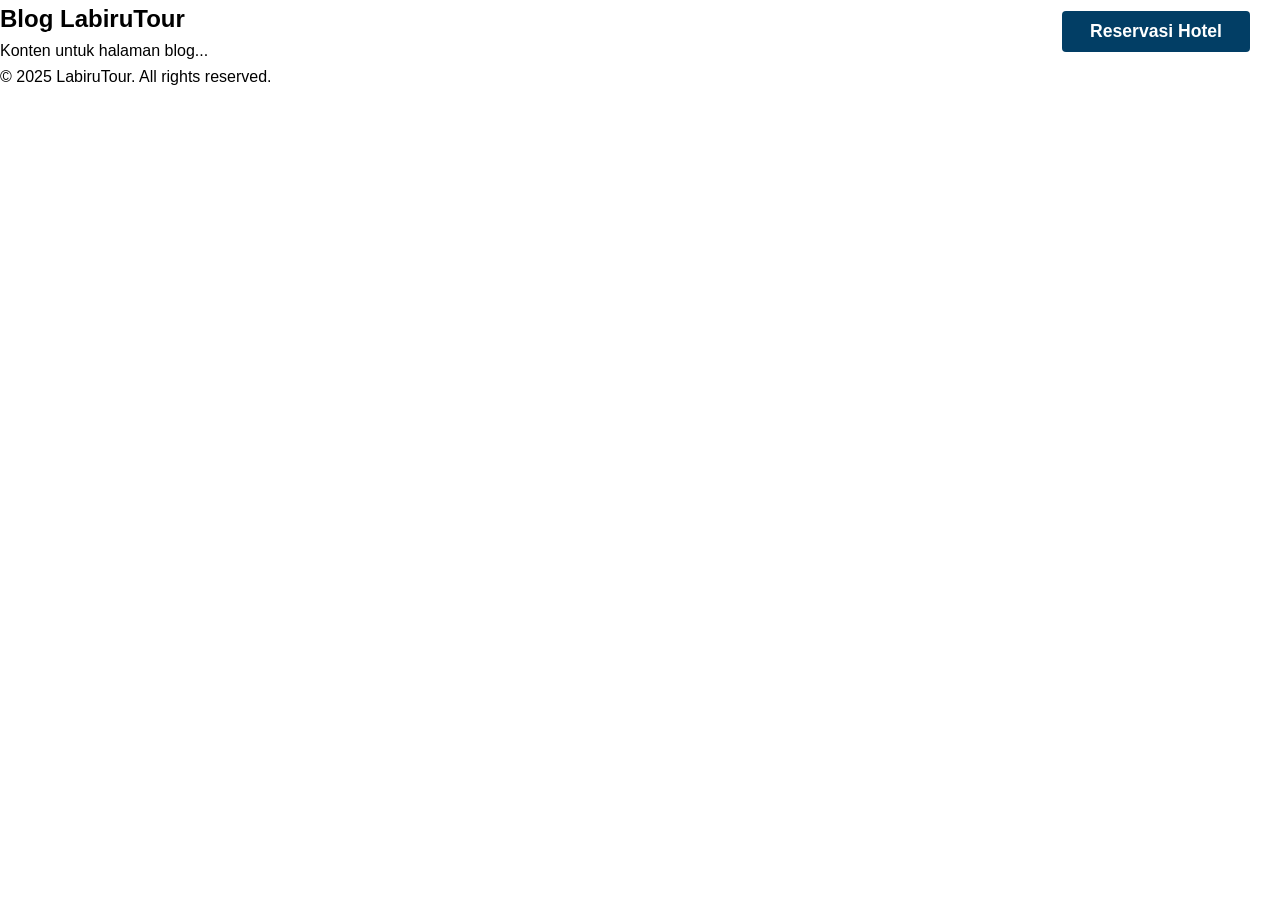
==== commit f925448e: "Merge remote repository" ====
--- a/blog.html
+++ b/blog.html
@@ -1,46 +1,36 @@
-<!doctype html>
+<!DOCTYPE html>
 <html lang="id">
-  <head>
-    <meta charset="UTF-8" />
-    <meta name="viewport" content="width=device-width, initial-scale=1.0" />
-    <title>Blog - Labiru Tour</title>
-    <link rel="stylesheet" href="style.css" />
-  </head>
-  <body>
-    <header>
-      <nav class="navbar">
-        <div class="logo">LabiruTour</div>
-        <ul class="nav-links">
-          <li><a href="index.html">Beranda</a></li>
-          <li><a href="tour.html">Tour</a></li>
-          <li><a href="rental.html">Rental</a></li>
-          <li><a href="blog.html">Blog</a></li>
-          <li>
-            <a href="https://wa.me/6281234567890" class="cta"
-              >Reservasi Hotel</a
-            >
-          </li>
-        </ul>
-        <div class="hamburger"><span></span><span></span><span></span></div>
-      </nav>
-    </header>
+<head>
+  <meta charset="UTF-8">
+  <meta name="viewport" content="width=device-width, initial-scale=1.0">
+  <title>Blog - Labiru Tour</title>
+  <link rel="stylesheet" href="style.css">
+</head>
+<body>
+  <header>
+    <nav class="navbar">
+      <div class="logo">LabiruTour</div>
+      <ul class="nav-links">
+        <li><a href="index.html">Beranda</a></li>
+        <li><a href="tour.html">Tour</a></li>
+        <li><a href="rental.html">Rental</a></li>
+        <li><a href="blog.html">Blog</a></li>
+        <li><a href="https://wa.me/6281234567890" class="cta">Reservasi Hotel</a></li>
+      </ul>
+      <div class="hamburger">
+        <span></span><span></span><span></span>
+      </div>
+    </nav>
+  </header>
 
-    <section class="page-content">
-      <h1>Blog LabiruTour</h1>
-      <p>Konten untuk halaman blog...</p>
-    </section>
+  <section class="page-content">
+    <h1>Blog LabiruTour</h1>
+    <p>Konten untuk halaman blog...</p>
+  </section>
 
-    <footer>
-      <p>© 2025 LabiruTour. All rights reserved.</p>
-    </footer>
-    <script src="script.js"></script>
-  </body>
+  <footer>
+    <p>© 2025 LabiruTour. All rights reserved.</p>
+  </footer>
+  <script src="script.js"></script>
+</body>
 </html>
-<html>
-  <head>
-    <meta http-equiv="refresh" content="0; url=blog.php" />
-  </head>
-  <body>
-    <p>Redirecting to <a href="blog.php">blog.php</a>...</p>
-  </body>
-</html>
--- a/style.css
+++ b/style.css
@@ -1,375 +1,901 @@
-/* =====================================================
-   DNA VACATION — Global Styles
-   Brand colors: #0a3d62 (deep ocean), #1e6091 (sky), #f39c12 (sunset)
-   ===================================================== */
-* { margin: 0; padding: 0; box-sizing: border-box; }
-body { font-family: 'Inter', sans-serif; line-height: 1.6; color: #2c3e50; background: #fff; }
-
-a { text-decoration: none; }
-img { max-width: 100%; display: block; }
-
-/* ========== Navbar ========== */
+/* Reset */
+* {
+  margin: 0;
+  padding: 0;
+  box-sizing: border-box;
+}
+
+body {
+  font-family: Inter, sans-serif;
+  line-height: 1.6;
+}
+
+/* Navbar */
+/* Navbar default */
+
 .navbar {
-    display: flex; justify-content: space-between; align-items: center;
-    padding: 12px 40px;
-    position: fixed; top: 0; left: 0; width: 100%;
-    background: transparent; z-index: 1000;
-    transition: all 0.35s ease;
-}
+  display: flex;
+  justify-content: space-between;
+  align-items: center; /* ✅ bikin logo dan menu rata tengah */
+  padding: 10px;
+  position: fixed;
+  top: 0;
+  width: 100%;
+  background: transparent;
+  z-index: 1000;
+  transition: background 0.3s ease;
+}
+
+.nav-links a {
+  color: #fff;
+  text-decoration: none;
+  font-weight: 500;
+  font-size: 1.3rem;
+  transition: color 0.3s ease; /* transisi halus */
+}
+
+/* Saat discroll */
 .navbar.scrolled {
-    background: rgba(10, 61, 98, 0.92);
-    backdrop-filter: blur(14px);
-    -webkit-backdrop-filter: blur(14px);
-    box-shadow: 0 4px 20px rgba(0,0,0,0.15);
-    padding: 8px 40px;
-}
-.logo a { display: inline-block; }
-.logo img { height: 50px; width: auto; background: #fff; padding: 4px 10px; border-radius: 8px; }
-
-.nav-links { display: flex; list-style: none; gap: 6px; align-items: center; }
+  background: rgba(0, 0, 0, 0.4); /* transparan gelap */
+  backdrop-filter: blur(10px);     /* efek blur */
+  -webkit-backdrop-filter: blur(10px);
+}
+
+.logo {
+  font-size: 22px;
+  font-weight: bold;
+  color: #fff;
+  margin-left: 20px;
+  margin-top: 8px;
+}
+.logo img {
+  height: 50px; /* atur tinggi */
+  width: auto;  /* biar proporsional */
+}
+.nav-links {
+  display: flex;
+  list-style: none;
+  gap: 20px;
+  align-items: center; /* ✅ pastikan semua item sejajar */
+}
+
+.nav-links a {
+  color: #fff;
+  text-decoration: none;
+  font-weight: 500;
+  font-size: 1.1rem;
+  line-height: 1;       /* ✅ biar sejajar */
+  padding: 8px 0;       /* samakan tinggi dengan CTA */
+  display: flex;
+  align-items: center;
+}
+
+.nav-links a:hover {
+  color: #023e65; /* berubah jadi oranye */
+}
 .nav-links li a {
-    color: #fff; font-weight: 500; font-size: 0.98rem;
-    padding: 10px 14px; border-radius: 8px;
-    transition: all 0.3s ease;
-}
-.nav-links li a:hover { background: rgba(255,255,255,0.15); }
-.nav-links li a.active { background: rgba(255,255,255,0.2); }
+  color: #fff;
+  text-decoration: none;
+  font-weight: 550;
+  font-size: 1.1rem;
+  line-height: 1;
+  display: flex;
+  align-items: center;
+  padding: 8px 0;  /* semua link sama tinggi */
+}
+
+/* Tombol CTA khusus */
 .nav-links li a.cta {
-    background: #f39c12; color: #fff; padding: 10px 22px; font-weight: 600;
-    margin-left: 10px;
-}
-.nav-links li a.cta:hover { background: #e67e22; transform: translateY(-2px); }
-
-.hamburger { display: none; flex-direction: column; cursor: pointer; gap: 5px; }
-.hamburger span { width: 26px; height: 3px; background: #fff; border-radius: 3px; }
-
-/* ========== Hero ========== */
+  background: #023e65;
+  padding: 12px 28px;       /* ✅ bikin lebih besar */
+  border-radius: 4px;
+  font-size: 1.1rem;        /* ✅ lebih besar dari menu biasa */
+  font-weight: 550;
+  margin-right: 20px;
+  margin-left: 2px;        /* ✅ beri jarak dari "Blog" */
+  display: inline-flex;
+  align-items: center;
+  justify-content: center;
+  height: auto;          /* biar fleksibel mengikuti padding */
+  text-align: center;
+}
+
+.nav-links li a.cta:hover {
+  background: #035a94;
+  transform: scale(1.05);
+}
+
+.cta {
+  background: #023e65;
+  border-radius: 8px;
+  font-size: 1.1rem;      /* ✅ teks lebih besar */
+  color: #fff !important;
+  transition: background 0.3s ease, transform 0.2s ease;
+  display: flex;          /* pastikan teks tetap center */
+  align-items: center;    /* vertikal center */
+  justify-content: center;
+}
+
+.cta:hover {
+  background: #035a94;   /* warna lebih terang */
+  transform: scale(1.05); /* sedikit membesar saat hover */
+}
+
+
+/* Hamburger */
+.hamburger {
+  display: none;
+  flex-direction: column;
+  cursor: pointer;
+  gap: 5px;
+}
+
+.hamburger span {
+  width: 25px;
+  height: 3px;
+  background: #fff;
+  border-radius: 2px;
+}
+
+/* Hero */
 .hero {
-    position: relative; height: 100vh; min-height: 600px;
-    background: linear-gradient(135deg, rgba(10,61,98,0.45), rgba(30,96,145,0.45)), url('assets/background.jpg') center/cover no-repeat;
-    display: flex; justify-content: center; align-items: center;
-    color: #fff; text-align: center; padding: 0 20px;
-}
-.hero-content { max-width: 1000px; }
+  position: relative;
+  height: 100vh;
+  background: url('assets/background.jpg') no-repeat center center;
+  background-size: cover;
+  background-attachment: fixed;
+  display: flex;
+  justify-content: center;
+  align-items: center;
+  color: #fff;
+  text-align: center;
+  padding: 0 20px;
+  z-index: 0; /* biar lebih rendah dari navbar */
+}
+
+/* pastikan teks hero tetap kelihatan */
+.hero > * {
+  position: relative;
+  z-index: 2;
+}
+
 .hero h1 {
-    font-size: clamp(2rem, 5vw, 4rem);
-    font-weight: 800; line-height: 1.15;
-    text-shadow: 0 4px 24px rgba(0,0,0,0.4);
-    margin-bottom: 18px;
-}
-.hero p.lead { font-size: 1.15rem; opacity: 0.95; margin-bottom: 32px; }
-.hero-cta { display: flex; gap: 14px; justify-content: center; flex-wrap: wrap; margin-top: 14px; }
-.btn-primary-dna {
-    background: #f39c12; color: #fff; border: none;
-    padding: 14px 30px; border-radius: 50px;
-    font-weight: 600; font-size: 1rem;
-    transition: all 0.3s ease;
-}
-.btn-primary-dna:hover { background: #e67e22; transform: translateY(-3px); box-shadow: 0 8px 20px rgba(243,156,18,0.45); color: #fff; }
-.btn-outline-dna {
-    background: rgba(255,255,255,0.15); color: #fff;
-    border: 2px solid #fff; padding: 12px 28px; border-radius: 50px;
-    font-weight: 600; transition: all 0.3s ease;
-}
-.btn-outline-dna:hover { background: #fff; color: #0a3d62; }
-
-/* Hero search bar */
+  font-size: 60px;
+  margin-bottom: 15px;
+}
+
+/* Responsive */
+@media (max-width: 768px) {
+  .nav-links {
+    position: fixed;
+    top: 0;
+    right: -50%; /* sembunyikan di luar layar */
+    height: 100vh;
+    width: 50%; /* hanya setengah layar */
+    background: rgba(0,0,0,0.95);
+    flex-direction: column;
+    justify-content: center;
+    align-items: center;
+    gap: 30px;
+    transition: right 0.3s ease-in-out;
+    z-index: 999;
+  }
+
+  .nav-links.show {
+    right: 0; /* geser masuk ke layar */
+  }
+
+  .nav-links a {
+    font-size: 18px;
+    color: #fff;
+  }
+
+
+  .hamburger {
+    display: flex;
+    z-index: 1000; /* biar tetap di atas */
+  }
+}
+
 .search-bar {
-    margin-top: 38px;
-    display: flex; align-items: center;
-    background: #fff; border-radius: 50px;
-    overflow: hidden; box-shadow: 0 12px 35px rgba(0,0,0,0.2);
-    max-width: 900px; margin-left: auto; margin-right: auto;
-    height: 60px;
-}
-.search-bar select, .search-bar input {
-    border: none; padding: 0 20px; font-size: 0.95rem; color: #333;
-    background: #fff; cursor: pointer; outline: none; flex: 1;
-    appearance: none; height: 100%;
-    -webkit-appearance: none;
-}
-.search-bar select:not(:last-of-type), .search-bar input:not(:last-of-type) { border-right: 1px solid #e0e0e0; }
+  margin-top: 30px; /* jarak dari judul */
+  display: flex;
+  justify-content: center;
+  align-items: center;
+  background: #fff;
+  border-radius: 40px;
+  overflow: hidden;
+  box-shadow: 0 4px 12px rgba(0,0,0,0.15);
+  max-width: 800px;   /* lebih kecil */
+  margin-left: auto;
+  margin-right: auto;
+  height: 50px;       /* fix tinggi biar ramping */
+}
+
+.search-bar select {
+  border: none;
+  padding: 0 16px;
+  font-size: 0.95rem;
+  color: #333;
+  background: #fff;
+  cursor: pointer;
+  outline: none;
+  flex: 1;
+  appearance: none;
+  height: 100%;       /* ikut tinggi container */
+}
+
+.search-bar select:not(:last-child) {
+  border-right: 1px solid #ddd;
+}
+
 .find-btn {
-    background: #0a3d62; border: none; padding: 0 32px;
-    font-size: 0.95rem; font-weight: 600; color: #fff;
-    cursor: pointer; height: 100%; transition: 0.3s ease;
-}
-.find-btn:hover { background: #1e6091; }
-
-/* ========== Section dasar ========== */
-section { padding: 80px 0; }
-.section-title { text-align: center; margin-bottom: 48px; }
-.section-title h2 { font-size: 2.4rem; font-weight: 700; color: #0a3d62; margin-bottom: 12px; }
-.section-title p { color: #666; font-size: 1.05rem; max-width: 600px; margin: 0 auto; }
-
-/* ========== Card paket tour (homepage) ========== */
-.paket-section { background: #fff; padding: 80px 20px; text-align: center; }
-.paket-title { font-size: 2.2rem; font-weight: 700; color: #0a3d62; margin-bottom: 10px; }
-.paket-subtitle { font-size: 1.05rem; color: #666; margin-bottom: 50px; }
+  background: #023e65;       /* oranye */
+  border: none;
+  padding: 0 22px;
+  font-size: 0.95rem;
+  font-weight: bold;
+  color: #fff;
+  cursor: pointer;
+  transition: 0.3s ease;
+  height: 100%;              /* sama tinggi dengan select */
+  border-radius: 0 40px 40px 0;
+}
+
+.find-btn:hover {
+  background: #035a94;
+}
+
+.paket-section {
+  text-align: center;
+  padding: 60px 40px;
+  background: #fff;
+  flex-direction: column;
+  align-items: center; 
+}
+
+.paket-title {
+  font-size: 2rem;
+  font-weight: 700;
+  margin-bottom: 10px;
+}
+
+.paket-subtitle {
+  font-size: 1.1rem;
+  color: #666;
+  margin-bottom: 40px;
+}
+
 .paket-grid {
-    display: grid; grid-template-columns: repeat(3, 1fr);
-    gap: 26px; max-width: 1200px; margin: 0 auto;
-}
+  display: grid;
+  grid-template-columns: repeat(3, 1fr);
+  gap: 15px; /* ubah angka ini kalau mau lebih rapat atau renggang */
+  justify-content: center;
+  align-items: start;
+  margin: 0 auto;
+  padding: 0;
+  max-width: 900px;
+}
+
 .paket-card {
-    background: #fff; border-radius: 18px; overflow: hidden;
-    box-shadow: 0 6px 24px rgba(0,0,0,0.08);
-    transition: all 0.35s ease; text-decoration: none; color: inherit;
-    display: flex; flex-direction: column;
-    position: relative;
-}
-.paket-card:hover { transform: translateY(-8px); box-shadow: 0 18px 40px rgba(0,0,0,0.15); }
-.paket-card img { width: 100%; height: 220px; object-fit: cover; }
-.paket-card .body { padding: 20px; text-align: left; }
-.paket-card h3 { font-size: 1.1rem; font-weight: 700; margin-bottom: 8px; color: #0a3d62; }
-.paket-card .meta { color: #666; font-size: 0.9rem; margin-bottom: 10px; }
-.paket-card .meta i { color: #f39c12; margin-right: 4px; }
-.paket-card .price {
-    color: #f39c12; font-weight: 700; font-size: 1.05rem;
-    margin-top: 8px;
-}
-.paket-card .price small { color: #999; font-weight: 400; font-size: 0.78rem; }
-.badge-card {
-    position: absolute; top: 14px; left: 14px;
-    background: #f39c12; color: #fff;
-    padding: 5px 12px; border-radius: 30px;
-    font-size: 0.72rem; font-weight: 700; text-transform: uppercase;
-    letter-spacing: 0.5px;
-}
-.badge-card.promo { background: #e74c3c; }
-
-@media (max-width: 992px) { .paket-grid { grid-template-columns: repeat(2, 1fr); } }
-@media (max-width: 600px) { .paket-grid { grid-template-columns: 1fr; } }
-
-.btnpaket-container { display: flex; justify-content: center; margin-top: 40px; }
+  background: white;
+  border-radius: 20px;
+  box-shadow: 0 4px 12px rgba(0,0,0,0.1);
+  overflow: hidden;
+  transition: transform 0.3s ease, box-shadow 0.3s ease;
+  margin: 0; /* pastikan tidak ada margin tambahan */
+}
+
+.paket-card:hover {
+  transform: translateY(-6px);
+  box-shadow: 0 8px 16px rgba(0,0,0,0.15);
+}
+
+.paket-card img {
+  width: 100%;
+  height: 200px;
+  object-fit: cover;
+}
+
+.paket-card h3 {
+  font-size: 1.1rem;
+  font-weight: 600;
+  margin: 12px 0 6px;
+}
+
+.paket-card p {
+  color: #666;
+  font-size: 0.9rem;
+  margin-bottom: 15px;
+}
+
+@media (max-width: 1024px) {
+  .paket-grid {
+    grid-template-columns: repeat(2, 1fr);
+  }
+}
+
+@media (max-width: 768px) {
+  .paket-grid {
+    grid-template-columns: repeat(1, 1fr);
+  }
+}
+
+@media (max-width: 480px) {
+  .paket-grid {
+    grid-template-columns: 1fr;
+  }
+}
+.btnpaket-container {
+  display: flex;
+  justify-content: center;   /* ✅ posisikan tombol di tengah horizontal */
+  align-items: center;
+  width: 100%;               /* ✅ selebar area section */
+  margin-top: 30px;
+}
+
 .btnpaket {
-    padding: 14px 32px; font-size: 1rem; font-weight: 600;
-    color: #fff; background: #0a3d62; border-radius: 50px;
-    text-decoration: none; transition: all 0.3s ease;
-}
-.btnpaket:hover { background: #1e6091; transform: translateY(-3px); box-shadow: 0 8px 20px rgba(10,61,98,0.3); color: #fff; }
-
-/* ========== Why Choose Us ========== */
+  padding: 12px;
+  font-size: 16px;
+  font-weight: bold;
+  color: white;
+  background: #023e65;
+  border: none;
+  border-radius: 8px;
+  cursor: pointer;
+  text-decoration: none;
+  transition: all 0.3s ease;
+}
+
+.btnpaket:hover {
+  background: #035a94;
+  transform: scale(1.05);
+  box-shadow: 0px 4px 15px rgba(0,0,0,0.2);
+}
+
+/* WHY CHOOSE US */
 .why-choose-us {
-    position: relative; padding: 100px 0;
-    background: linear-gradient(135deg, #0a3d62 0%, #1e6091 100%);
-    color: #fff;
-}
-.why-choose-us h2 { font-weight: 700; color: #fff; margin-bottom: 12px; }
-.why-choose-us .lead { opacity: 0.9; margin-bottom: 50px; }
-.feature-box { text-align: center; padding: 20px; }
+  position: relative;
+  background: url('assets/whychooseus.jpg') center center/cover no-repeat;
+  padding: 100px 0;
+}
+
+.why-choose-us .overlay {
+  position: absolute;
+  top: 0;
+  left: 0;
+  width: 100%;
+  height: 100%;
+  background: rgba(0,0,0,0.55);
+  z-index: 1;
+}
+
+.why-choose-us .container {
+  position: relative;
+  z-index: 2;
+}
+
 .icon-circle {
-    background: rgba(255,255,255,0.15); color: #fff;
-    width: 90px; height: 90px; border-radius: 50%;
-    display: flex; justify-content: center; align-items: center;
-    margin: 0 auto 20px; font-size: 36px;
-    border: 2px solid rgba(255,255,255,0.3);
-    transition: all 0.3s ease;
-}
-.feature-box:hover .icon-circle { background: #f39c12; border-color: #f39c12; transform: scale(1.1); }
-.feature-box h5 { font-weight: 700; margin-bottom: 12px; }
-.feature-box p { opacity: 0.9; font-size: 0.95rem; }
-
-/* ========== Category Section ========== */
-.category-section { padding: 80px 20px; background: #f8f9fb; }
-.category-grid {
-    display: grid; grid-template-columns: repeat(4, 1fr);
-    gap: 20px; max-width: 1200px; margin: 40px auto 0;
-}
-.category-card {
-    background: #fff; padding: 35px 20px; border-radius: 16px;
-    text-align: center; text-decoration: none; color: inherit;
-    box-shadow: 0 4px 18px rgba(0,0,0,0.06);
-    transition: all 0.3s ease;
-}
-.category-card:hover { transform: translateY(-8px); box-shadow: 0 18px 40px rgba(0,0,0,0.12); color: inherit; }
-.category-card i {
-    font-size: 48px; color: #0a3d62; margin-bottom: 18px;
-    background: #e9f1f8; width: 90px; height: 90px;
-    border-radius: 50%; display: inline-flex;
-    align-items: center; justify-content: center;
-}
-.category-card h4 { color: #0a3d62; font-weight: 700; font-size: 1.15rem; margin-bottom: 8px; }
-.category-card p { color: #666; font-size: 0.9rem; }
-@media (max-width: 992px) { .category-grid { grid-template-columns: repeat(2, 1fr); } }
-@media (max-width: 480px) { .category-grid { grid-template-columns: 1fr; } }
-
-/* ========== Testimonial ========== */
-.testimonial-section { background: #faf9f8; padding: 80px 20px; text-align: center; }
-.testimonial-header h2 { font-size: 2.2rem; font-weight: 700; color: #0a3d62; margin-bottom: 10px; }
-.stars { font-size: 1.5rem; color: #f4b400; margin: 10px 0; }
+  background: white;
+  color: #023e65;
+  width: 70px;
+  height: 70px;
+  border-radius: 50%;
+  display: flex;
+  justify-content: center;
+  align-items: center;
+  margin: 0 auto;
+  font-size: 28px;
+}
+
+.feature-box p {
+  color: #eaeaea;
+  font-size: 14px;
+  margin-top: 10px;
+}
+
+/* TESTIMONIALS */
+.testimonials {
+  background: #f9f9f9;
+  padding: 90px 0;
+}
+
+.testimonial-box {
+  background: white;
+  padding: 30px 20px;
+  border-radius: 10px;
+  box-shadow: 0px 6px 15px rgba(0,0,0,0.08);
+  height: 100%;
+}
+
+.quote-icon {
+  font-size: 30px;
+  color: #023e65;
+  margin-bottom: 15px;
+}
+
+.testimonial-box p {
+  font-size: 14px;
+  color: #555;
+  margin-bottom: 20px;
+}
+
+.customer-name {
+  color: #023e65;
+  font-weight: bold;
+  text-transform: uppercase;
+  font-size: 13px;
+}
+/* Bagian Client */
+.clients {
+  text-align: center;
+  margin-top: 60px;
+}
+
+.clients .section-title {
+  font-size: 1.5rem; /* lebih kecil dari sebelumnya */
+  font-weight: 700;
+  color: #222;
+  margin-bottom: 10px;
+}
+
+.clients .section-subtitle {
+  font-size: 0.9rem;
+  color: #444;
+  max-width: 700px;
+  margin: 0 auto 40px;
+  line-height: 1.5;
+}
+
+/* Grid logo rata tengah */
+.clients .client-grid {
+  display: grid;
+  grid-template-columns: repeat(auto-fit, minmax(120px, 1fr));
+  gap: 25px;
+  justify-content: center;
+  align-items: center;
+  max-width: 900px; /* membatasi lebar total grid agar logo di tengah */
+  margin: 0 auto;
+}
+
+/* Kartu logo */
+.client-logo {
+  background: #fff;
+  border: 1px solid #eee;
+  border-radius: 16px;
+  padding: 20px;
+  box-shadow: 0px 4px 8px rgba(0,0,0,0.05);
+  transition: all 0.3s ease;
+}
+
+.client-logo img {
+  width: 100%;
+  height: 60px;
+  object-fit: contain;
+  filter: grayscale(100%);
+  transition: all 0.3s ease;
+}
+
+.client-logo:hover {
+  transform: translateY(-5px);
+  box-shadow: 0px 8px 15px rgba(0,0,0,0.1);
+}
+
+.client-logo:hover img {
+  filter: grayscale(0%);
+}
+
+/* Responsif */
+@media (max-width: 768px) {
+  .clients .client-grid {
+    grid-template-columns: repeat(3, 1fr);
+  }
+}
+
+@media (max-width: 480px) {
+  .clients .client-grid {
+    grid-template-columns: repeat(2, 1fr);
+  }
+}
+.blog-section {
+  background-color: #fff;
+}
+.blog-card img {
+  width: 100%;
+  height: 220px;
+  object-fit: cover;
+  transition: transform 0.4s ease;
+}
+.blog-card:hover img {
+  transform: scale(1.05);
+}
+.blog-card {
+  transition: box-shadow 0.3s ease;
+}
+.blog-card:hover {
+  box-shadow: 0px 6px 18px rgba(0,0,0,0.1);
+}
+
+.clients-section h2 {
+  font-size: 1.8rem;
+  color: #222;
+}
+
+.clients-section p {
+  font-size: 1rem;
+  color: #666;
+  line-height: 1.6;
+}
+
+.clients-grid {
+  display: grid;
+  grid-template-columns: repeat(6, 1fr); /* 6 grid per baris */
+  gap: 15px; /* jarak antar grid */
+  justify-content: center; /* pusatkan seluruh grid */
+  align-items: center; /* pusatkan secara vertikal */
+  margin-top: 30px;
+  max-width: 1000px; /* agar tidak melebar terlalu jauh */
+  margin-left: auto;
+  margin-right: auto;
+}
+@media (max-width: 992px) {
+  .clients-grid {
+    grid-template-columns: repeat(4, 1fr);
+  }
+}
+
+@media (max-width: 600px) {
+  .clients-grid {
+    grid-template-columns: repeat(2, 1fr);
+  }
+}
+
+
+.client-logo {
+  background: #fff;
+  border-radius: 15px;
+  padding: 20px;
+  box-shadow: 0 2px 10px rgba(0, 0, 0, 0.08);
+  transition: all 0.2s ease;
+  display: flex;
+  justify-content: center;
+  align-items: center;
+}
+
+.client-logo:hover {
+  transform: scale(1.05);
+  box-shadow: 0 4px 15px rgba(0, 0, 0, 0.15);
+}
+
+.client-logo img {
+  width: 80px;
+  height: auto;
+  object-fit: contain;
+}
+
+.blog-section {
+  background-color: #fff;
+  padding: 60px 20px;
+}
+
+.blog-section h2 {
+  font-weight: 700;
+  margin-bottom: 10px;
+}
+
+.blog-section .subtitle {
+  color: #777;
+  margin-bottom: 40px;
+}
+
+.blog-grid {
+  display: grid;
+  grid-template-columns: repeat(3, 1fr);
+  gap: 25px;
+  justify-content: center;
+  align-items: stretch;
+}
+
+.blog-card {
+  background-color: #fff;
+  border: 1px solid #eee;
+  transition: 0.3s ease;
+}
+
+.blog-card img {
+  width: 100%;
+  height: 220px;
+  object-fit: cover;
+}
+
+.blog-card:hover {
+  transform: translateY(-5px);
+  box-shadow: 0 8px 20px rgba(0,0,0,0.1);
+}
+
+.blog-content {
+  padding: 15px;
+}
+
+.blog-content .meta {
+  color: #f39c12;
+  font-size: 14px;
+  margin-bottom: 10px;
+}
+
+.blog-content .meta i {
+  margin-right: 5px;
+}
+
+.blog-title {
+  font-weight: 600;
+  color: #0056a3;
+  line-height: 1.4;
+}
+
+.btn-container {
+  margin-top: 40px;
+}
+
+.btn-orange {
+  display: inline-block;
+  background-color: #f39c12;
+  color: #fff;
+  padding: 12px 35px;
+  border-radius: 30px;
+  text-decoration: none;
+  font-weight: 600;
+  transition: background 0.3s;
+}
+
+.btn-orange:hover {
+  background-color: #d98207;
+}
+
+/* Responsif */
+@media (max-width: 992px) {
+  .blog-grid {
+    grid-template-columns: repeat(2, 1fr);
+  }
+}
+
+@media (max-width: 600px) {
+  .blog-grid {
+    grid-template-columns: 1fr;
+  }
+}
+.testimonial-section {
+  text-align: center;
+  padding: 80px 10%;
+  background-color: #faf9f8;
+  font-family: "Poppins", sans-serif;
+  color: #333;
+}
+
+/* === Header === */
+.testimonial-header h2 {
+  font-size: 2.4rem;
+  font-weight: 600;
+  color: #333;
+  margin-bottom: 10px;
+}
+
+.testimonial-header span {
+  color: #2d4739;
+  font-weight: 700;
+}
+
+.stars {
+  font-size: 1.4rem;
+  color: #f4b400;
+  margin: 8px 0;
+}
+
+.testimonial-header p {
+  font-size: 1rem;
+  color: #555;
+  margin: 5px 0;
+}
+
+.review-platforms img {
+  height: 22px;
+  margin: 5px 10px;
+  opacity: 0.9;
+}
+
+/* === Grid === */
 .testimonial-grid {
-    display: grid; grid-template-columns: repeat(auto-fit, minmax(260px, 1fr));
-    gap: 22px; max-width: 1200px; margin: 40px auto 0;
-}
+  display: flex;
+  flex-wrap: wrap;
+  justify-content: center;
+  gap: 25px;
+  margin-top: 40px;
+}
+
 .testimonial-card {
-    background: #fff; border-radius: 16px; padding: 28px 24px;
-    text-align: left; box-shadow: 0 4px 16px rgba(0,0,0,0.06);
-    transition: all 0.3s ease;
-}
-.testimonial-card:hover { transform: translateY(-5px); box-shadow: 0 12px 30px rgba(0,0,0,0.12); }
-.testimonial-card .quote { color: #f39c12; font-size: 1.6rem; margin-bottom: 10px; }
-.testimonial-card p { font-size: 0.95rem; color: #444; line-height: 1.65; margin-bottom: 18px; }
-.testimonial-card .author { display: flex; align-items: center; gap: 12px; }
-.testimonial-card .author .avatar {
-    width: 44px; height: 44px; border-radius: 50%;
-    background: #0a3d62; color: #fff;
-    display: flex; align-items: center; justify-content: center;
-    font-weight: 700;
-}
-.testimonial-card .author h4 { font-size: 1rem; font-weight: 600; margin: 0; color: #0a3d62; }
-.testimonial-card .author .rating { color: #f4b400; font-size: 0.85rem; }
-
-/* ========== Blog Section ========== */
-.blog-section { padding: 80px 20px; background: #fff; text-align: center; }
-.blog-grid {
-    display: grid; grid-template-columns: repeat(3, 1fr);
-    gap: 26px; max-width: 1200px; margin: 40px auto 0;
-}
-.blog-card {
-    background: #fff; border-radius: 16px; overflow: hidden;
-    box-shadow: 0 4px 16px rgba(0,0,0,0.06);
-    transition: all 0.3s ease; text-align: left;
-    text-decoration: none; color: inherit;
-    display: flex; flex-direction: column;
-}
-.blog-card:hover { transform: translateY(-8px); box-shadow: 0 18px 40px rgba(0,0,0,0.12); color: inherit; }
-.blog-card img { width: 100%; height: 200px; object-fit: cover; }
-.blog-content { padding: 22px; }
-.blog-content .meta { color: #f39c12; font-size: 0.82rem; margin-bottom: 10px; text-transform: uppercase; font-weight: 600; }
-.blog-content .meta i { margin-right: 5px; }
-.blog-content h5 { color: #0a3d62; font-weight: 700; line-height: 1.4; font-size: 1.1rem; margin-bottom: 10px; }
-.blog-content p { color: #666; font-size: 0.92rem; }
-@media (max-width: 992px) { .blog-grid { grid-template-columns: repeat(2, 1fr); } }
-@media (max-width: 600px) { .blog-grid { grid-template-columns: 1fr; } }
-
-/* ========== Footer ========== */
+  background: #f3ecec;
+  border-radius: 15px;
+  padding: 25px 20px;
+  width: 240px;
+  min-height: 230px;
+  text-align: left;
+  box-shadow: 0 2px 5px rgba(0,0,0,0.05);
+  transition: transform 0.3s ease, box-shadow 0.3s ease;
+}
+
+.testimonial-card:hover {
+  transform: translateY(-5px);
+  box-shadow: 0 4px 15px rgba(0,0,0,0.1);
+}
+
+.testimonial-card.light-green {
+  background-color: #e7f3ef;
+}
+
+/* === Text inside cards === */
+.testimonial-card p {
+  font-size: 0.92rem;
+  color: #333;
+  line-height: 1.5;
+  margin-bottom: 15px;
+}
+
+.author {
+  display: flex;
+  align-items: center;
+  gap: 10px;
+}
+
+.author img {
+  width: 30px;
+  height: 30px;
+  border-radius: 50%;
+}
+
+.author h4 {
+  font-size: 0.95rem;
+  font-weight: 500;
+  margin: 0;
+  color: #333;
+}
+
+/* === Button === */
+.more-btn {
+  margin-top: 40px;
+  padding: 12px 28px;
+  border: 1.5px solid #333;
+  background: white;
+  border-radius: 8px;
+  font-size: 0.95rem;
+  font-weight: 500;
+  cursor: pointer;
+  transition: all 0.3s ease;
+}
+
+.more-btn:hover {
+  background-color: #333;
+  color: white;
+}
+
+/* ===== Footer Section ===== */
+/* ================= NEWSLETTER ================= */
+.newsletter-section {
+  background:
+    linear-gradient(90deg, rgba(42, 63, 140, 0.65) 0%, rgba(24, 35, 94, 0.65) 100%),
+    url('https://images.unsplash.com/photo-1490437339282-5c43b8d9b7d1?auto=format&fit=crop&w=1950&q=80')
+    center/cover no-repeat;
+  padding: 90px 0;
+}
+
+.newsletter-section h2 {
+  font-size: 28px;
+  letter-spacing: 0.3px;
+}
+
+.newsletter-sub {
+  opacity: 0.9;
+  font-size: 14px;
+}
+
+.newsletter-form input {
+  width: 260px;
+  padding: 10px 18px;
+  border-radius: 3px;
+  border: none;
+  font-size: 14px;
+  outline: none;
+}
+
+.btn-subscribe {
+  background-color: #008c95;
+  color: #fff;
+  border: none;
+  font-size: 14px;
+  padding: 8px 20px;
+  border-radius: 3px;
+}
+
+.btn-subscribe:hover {
+  background-color: #006f76;
+}
+
+.btn-download {
+  background-color: #008c95;
+  color: #fff;
+  font-size: 13px;
+  padding: 7px 18px;
+  border-radius: 3px;
+  border: none;
+}
+
+
+/* ================= MAIN FOOTER ================= */
 .main-footer {
-    background: linear-gradient(135deg, #0a3d62 0%, #082c47 100%);
-    color: #fff; padding: 70px 0 0;
-}
-.main-footer h6 { font-size: 0.95rem; margin-bottom: 18px; letter-spacing: 1px; text-transform: uppercase; }
-.main-footer p, .main-footer li { font-size: 0.9rem; opacity: 0.92; }
-.footer-links { list-style: none; padding: 0; }
-.footer-links li { margin-bottom: 8px; }
-.footer-links a { color: #fff; opacity: 0.85; text-decoration: none; transition: 0.3s; }
-.footer-links a:hover { color: #f39c12; opacity: 1; padding-left: 6px; }
+  background-color: #0f6f78;
+}
+
+.footer-bottom {
+  background-color: #0b5f67;
+}
+
+.main-footer h6 {
+  font-size: 14px;
+  margin-bottom: 15px;
+}
+
+.main-footer p,
+.main-footer li {
+  font-size: 13px;
+  opacity: 0.95;
+}
+
+.footer-links a {
+  text-decoration: none;
+  color: #ffffff;
+  transition: 0.3s;
+}
+
+.footer-links a:hover {
+  text-decoration: underline;
+  opacity: 1;
+}
+
+/* Social */
 .social-icons a {
-    font-size: 18px; margin-right: 12px; color: #fff;
-    width: 40px; height: 40px;
-    border-radius: 50%; background: rgba(255,255,255,0.1);
-    display: inline-flex; align-items: center; justify-content: center;
-    transition: 0.3s;
-}
-.social-icons a:hover { background: #f39c12; transform: translateY(-3px); }
+  font-size: 18px;
+  margin-right: 18px;
+  color: #ffffff;
+  transition: 0.3s;
+}
+
+.social-icons a:hover {
+  opacity: 0.7;
+}
+
+/* Payment Logos */
+.payment-icons {
+  display: flex;
+  flex-wrap: wrap;
+  gap: 10px;
+}
+
+.payment-icons img {
+  background: #ffffff;
+  padding: 6px 10px;
+  border-radius: 4px;
+  height: 38px;
+  object-fit: contain;
+}
+
+/* Logo */
+.footer-logo {
+  width: 130px;
+  opacity: 0.9;
+}
+
+/* Bottom Bar */
 .footer-bottom {
-    background: rgba(0,0,0,0.2);
-    padding: 18px 0; font-size: 0.85rem;
-    margin-top: 40px;
-}
-
-/* ========== Floating WhatsApp ========== */
-.float-wa {
-    position: fixed; bottom: 25px; right: 25px;
-    width: 60px; height: 60px; border-radius: 50%;
-    background: #25d366; color: #fff;
-    display: flex; align-items: center; justify-content: center;
-    font-size: 30px; z-index: 999;
-    box-shadow: 0 8px 20px rgba(37,211,102,0.5);
-    transition: all 0.3s ease;
-    animation: pulseWA 2s infinite;
-}
-.float-wa:hover { transform: scale(1.1); color: #fff; }
-@keyframes pulseWA {
-    0% { box-shadow: 0 0 0 0 rgba(37,211,102,0.5); }
-    70% { box-shadow: 0 0 0 18px rgba(37,211,102,0); }
-    100% { box-shadow: 0 0 0 0 rgba(37,211,102,0); }
-}
-
-/* ========== Page Hero (subpage) ========== */
-.page-hero {
-    background: linear-gradient(135deg, rgba(10,61,98,0.85), rgba(30,96,145,0.85)), url('assets/background.jpg') center/cover no-repeat;
-    color: #fff; padding: 160px 20px 80px; text-align: center;
-}
-.page-hero h1 { font-size: 2.8rem; font-weight: 800; margin-bottom: 12px; }
-.page-hero .breadcrumb-trail { opacity: 0.9; }
-.page-hero .breadcrumb-trail a { color: #fff; text-decoration: none; }
-
-/* ========== Tour List ========== */
-.tour-list-section { padding: 60px 0; background: #f8f9fb; }
-.filter-bar {
-    background: #fff; padding: 25px; border-radius: 14px;
-    box-shadow: 0 4px 18px rgba(0,0,0,0.06); margin-bottom: 35px;
-}
-.filter-bar select, .filter-bar input {
-    border: 1px solid #e0e0e0; border-radius: 8px;
-    padding: 10px 14px; font-size: 0.92rem;
-}
-.tour-grid {
-    display: grid; grid-template-columns: repeat(auto-fill, minmax(280px, 1fr));
-    gap: 24px;
-}
-
-/* ========== Tour Detail ========== */
-.tour-detail-hero {
-    height: 480px; overflow: hidden; position: relative;
-}
-.tour-detail-hero img { width: 100%; height: 100%; object-fit: cover; }
-.tour-detail-info { background: #fff; padding: 40px; border-radius: 16px; box-shadow: 0 4px 18px rgba(0,0,0,0.07); margin-top: -80px; position: relative; z-index: 5; }
-.tour-detail-info h1 { color: #0a3d62; font-weight: 800; margin-bottom: 14px; }
-.tour-detail-info .meta-row { display: flex; gap: 20px; flex-wrap: wrap; color: #666; margin-bottom: 24px; }
-.tour-detail-info .meta-row span i { color: #f39c12; margin-right: 6px; }
-.tour-price-box {
-    background: linear-gradient(135deg, #0a3d62, #1e6091);
-    color: #fff; padding: 24px; border-radius: 14px; margin-bottom: 20px;
-}
-.tour-price-box .price { font-size: 2rem; font-weight: 800; }
-.tour-price-box small { opacity: 0.85; }
-.section-title-detail { color: #0a3d62; font-weight: 700; font-size: 1.4rem; margin: 30px 0 16px; padding-bottom: 10px; border-bottom: 2px solid #f0f0f0; }
-
-/* ========== Form Booking ========== */
-.booking-form { background: #fff; padding: 30px; border-radius: 14px; box-shadow: 0 4px 18px rgba(0,0,0,0.07); }
-.booking-form h3 { color: #0a3d62; font-weight: 700; margin-bottom: 22px; }
-.booking-form .form-control, .booking-form .form-select {
-    border: 1px solid #e0e0e0; border-radius: 8px; padding: 12px 14px;
-}
-.booking-form .form-control:focus, .booking-form .form-select:focus { border-color: #0a3d62; box-shadow: 0 0 0 3px rgba(10,61,98,0.1); }
-.booking-form label { font-weight: 600; color: #0a3d62; margin-bottom: 6px; }
-.btn-book {
-    background: #f39c12; color: #fff; border: none;
-    padding: 14px 28px; border-radius: 50px; font-weight: 700;
-    width: 100%; transition: 0.3s;
-}
-.btn-book:hover { background: #e67e22; color: #fff; }
-.btn-wa {
-    background: #25d366; color: #fff; border: none;
-    padding: 14px 28px; border-radius: 50px; font-weight: 700;
-    width: 100%; margin-top: 10px; transition: 0.3s;
-}
-.btn-wa:hover { background: #1ebe5c; color: #fff; }
-
-/* ========== Alerts ========== */
-.alert-success-dna {
-    background: #d4edda; border-left: 4px solid #28a745;
-    color: #155724; padding: 14px 18px; border-radius: 8px; margin-bottom: 20px;
-}
-
-/* ========== Responsive ========== */
-@media (max-width: 768px) {
-    .navbar { padding: 10px 16px; }
-    .nav-links {
-        position: fixed; top: 0; right: -100%;
-        height: 100vh; width: 75%;
-        background: rgba(10,61,98,0.97);
-        flex-direction: column; justify-content: center;
-        align-items: center; gap: 16px;
-        transition: right 0.3s ease-in-out;
-    }
-    .nav-links.show { right: 0; }
-    .nav-links a { font-size: 1.05rem; }
-    .hamburger { display: flex; z-index: 1001; }
-    .hero h1 { font-size: 2rem; }
-    .search-bar { flex-direction: column; height: auto; border-radius: 16px; }
-    .search-bar select, .search-bar input { border-right: none; border-bottom: 1px solid #e0e0e0; padding: 14px 18px; width: 100%; }
-    .find-btn { width: 100%; padding: 14px; border-radius: 0 0 16px 16px; }
-    .page-hero h1 { font-size: 2rem; }
-}
+  background-color: #0b5660;
+  padding: 12px 0;
+  font-size: 12px;
+}
